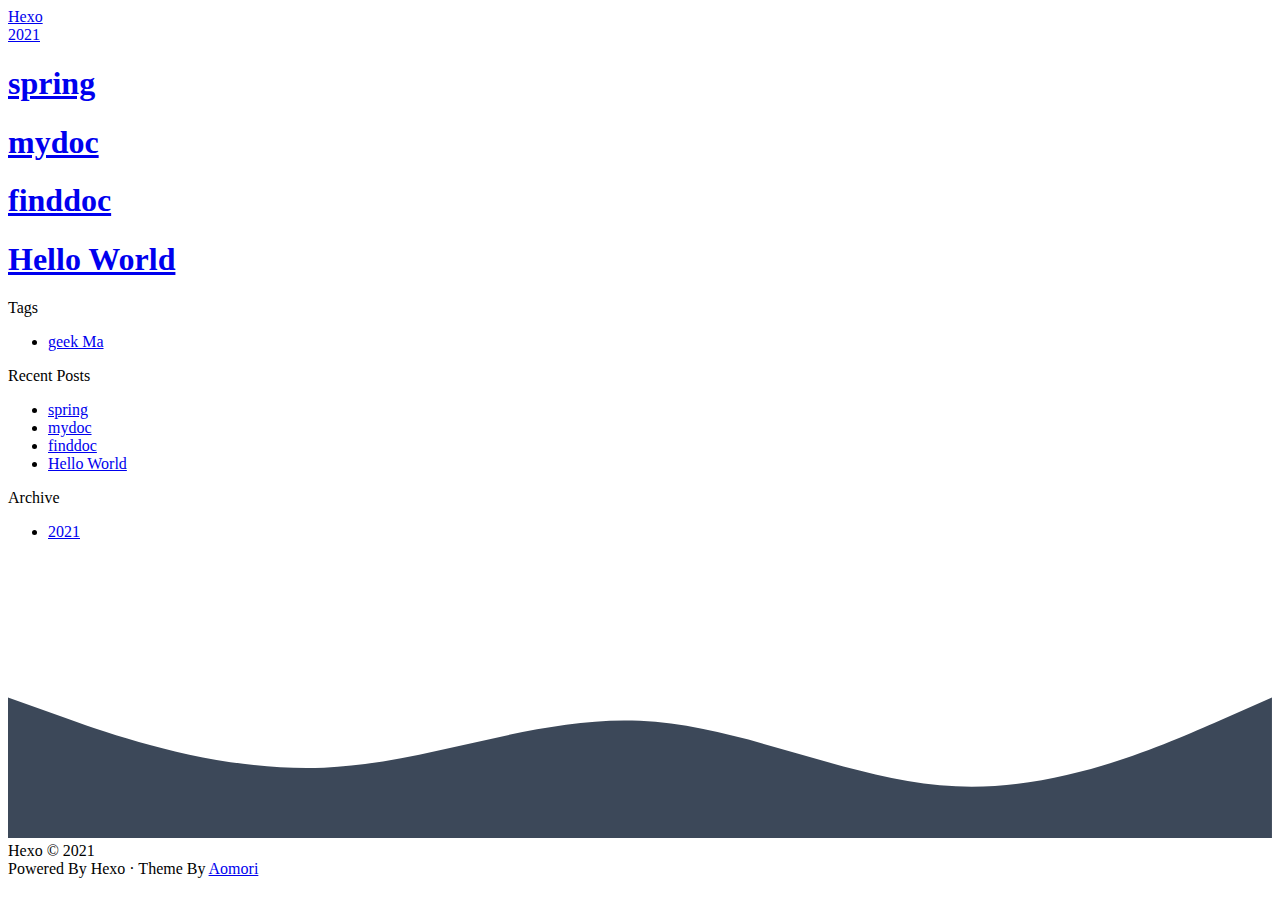
==== archives/index.html @ f54337e2 "Site updated: 2021-11-21 19:57:45" ====
<!DOCTYPE html>
<html>

<head>
    <meta charset="utf-8">
    
    <title>Archive | Hexo</title>
    <meta name="viewport" content="width=device-width, initial-scale=1, maximum-scale=1">

    

    

    

    

    

    

    

    
<link rel="stylesheet" href="/hexoTest/dist/build.css?v=1637200696663.css">


    
<link rel="stylesheet" href="/hexoTest/dist/custom.css?v=1637200696663.css">


    <script>
        window.isPost = false
        window.aomori = {
            
            
            
        }
        window.aomori_logo_typed_animated = false
        window.aomori_search_algolia = false

    </script>

<meta name="generator" content="Hexo 5.4.0"></head>

<body>

    <div class="container">
    <header class="header">
        <div class="header-type">
            
            <div class="header-type-inner">
                
                    <a class="header-type-title" href="/">Hexo</a>
                
    
                
            </div>
        </div>
        <div class="header-menu">
            <div class="header-menu-inner">
                
            </div>
            <div class="header-menu-social">
                
            </div>
        </div>

        <div class="header-menu-mobile">
            <div class="header-menu-mobile-inner" id="mobile-menu-open">
                <i class="icon icon-menu"></i>
            </div>
        </div>
    </header>

    <div class="header-menu-mobile-menu">
        <div class="header-menu-mobile-menu-bg"></div>
        <div class="header-menu-mobile-menu-wrap">
            <div class="header-menu-mobile-menu-inner">
                <div class="header-menu-mobile-menu-close" id="mobile-menu-close">
                    <i class="icon icon-cross"></i>
                </div>
                <div class="header-menu-mobile-menu-list">
                    
                </div>
            </div>
        </div>
    </div>

</div>

    <div class="container">
        <div class="main">
            <section class="inner">
                <section class="inner-main">
                    <section class="archives-cover"></section>


    
    
    
    
    <section class="archives-wrap">
        <div class="archive-year-wrap">
        <a href="/hexoTest/archives/2021" class="archive-year">2021</a>
        </div>
        <div class="archives">
    
    <article class="archive-article archive-type-post">
  
  
    <h1 itemprop="name">
      <a class="archive-article-title" href="/hexoTest/2021/11/21/spring/">spring</a>
    </h1>
  

</article>

    
    
    <article class="archive-article archive-type-post">
  
  
    <h1 itemprop="name">
      <a class="archive-article-title" href="/hexoTest/2021/11/20/mydoc/">mydoc</a>
    </h1>
  

</article>

    
    
    <article class="archive-article archive-type-post">
  
  
    <h1 itemprop="name">
      <a class="archive-article-title" href="/hexoTest/2021/11/20/finddoc/">finddoc</a>
    </h1>
  

</article>

    
    
    <article class="archive-article archive-type-post">
  
  
    <h1 itemprop="name">
      <a class="archive-article-title" href="/hexoTest/2021/11/19/hello-world/">Hello World</a>
    </h1>
  

</article>


    </div></section>




                </section>
            </section>

            
            <aside class="sidebar ">
                


<div class="widget" id="widget">
    
      
    
      

    
      
  <div class="widget-wrap widget-tags">
    <div class="widget-title"><span>Tags</span></div>
    <div class="widget-inner">
      <ul class="tag-list" itemprop="keywords"><li class="tag-list-item"><a class="tag-list-link" href="/hexoTest/tags/geek-Ma/" rel="tag">geek Ma</a></li></ul>
    </div>
  </div>


    
      
  <div class="widget-wrap widget-recent-posts">
    <div class="widget-title"><span>Recent Posts</span></div>
    <div class="widget-inner">
      <ul>
        
          <li>
            <a href="/hexoTest/2021/11/21/spring/">spring</a>
          </li>
        
          <li>
            <a href="/hexoTest/2021/11/20/mydoc/">mydoc</a>
          </li>
        
          <li>
            <a href="/hexoTest/2021/11/20/finddoc/">finddoc</a>
          </li>
        
          <li>
            <a href="/hexoTest/2021/11/19/hello-world/">Hello World</a>
          </li>
        
      </ul>
    </div>
  </div>

    
      
  <div class="widget-wrap widget-archive">
    <div class="widget-title"><span>Archive</span></div>
    <div class="widget-inner">
      <ul class="archive-list"><li class="archive-list-item"><a class="archive-list-link" href="/hexoTest/archives/2021/">2021</a></li></ul>
    </div>
  </div>


    
</div>

<div id="backtop"><i class="icon icon-arrow-up"></i></div>
            </aside>
            
        </div>
    </div>

    <footer class="footer">
    <div class="footer-wave">
        <svg xmlns="http://www.w3.org/2000/svg" viewBox="0 0 1440 320"><path fill="#3c4859" fill-opacity="1" d="M0,160L60,181.3C120,203,240,245,360,240C480,235,600,181,720,186.7C840,192,960,256,1080,261.3C1200,267,1320,213,1380,186.7L1440,160L1440,320L1380,320C1320,320,1200,320,1080,320C960,320,840,320,720,320C600,320,480,320,360,320C240,320,120,320,60,320L0,320Z"></path></svg>
    </div>

    <div class="footer-wrap">
        <div class="footer-inner"> 
            Hexo &copy; 2021<br>
            Powered By Hexo · Theme By <a href="https://github.com/lh1me/hexo-theme-aomori" target="_blank">Aomori</a>
        </div>
    </div>

</footer>






<script src="/hexoTest/dist/build.js?1637200696663.js"></script>


<script src="/hexoTest/dist/custom.js?1637200696663.js"></script>









</body>

</html>
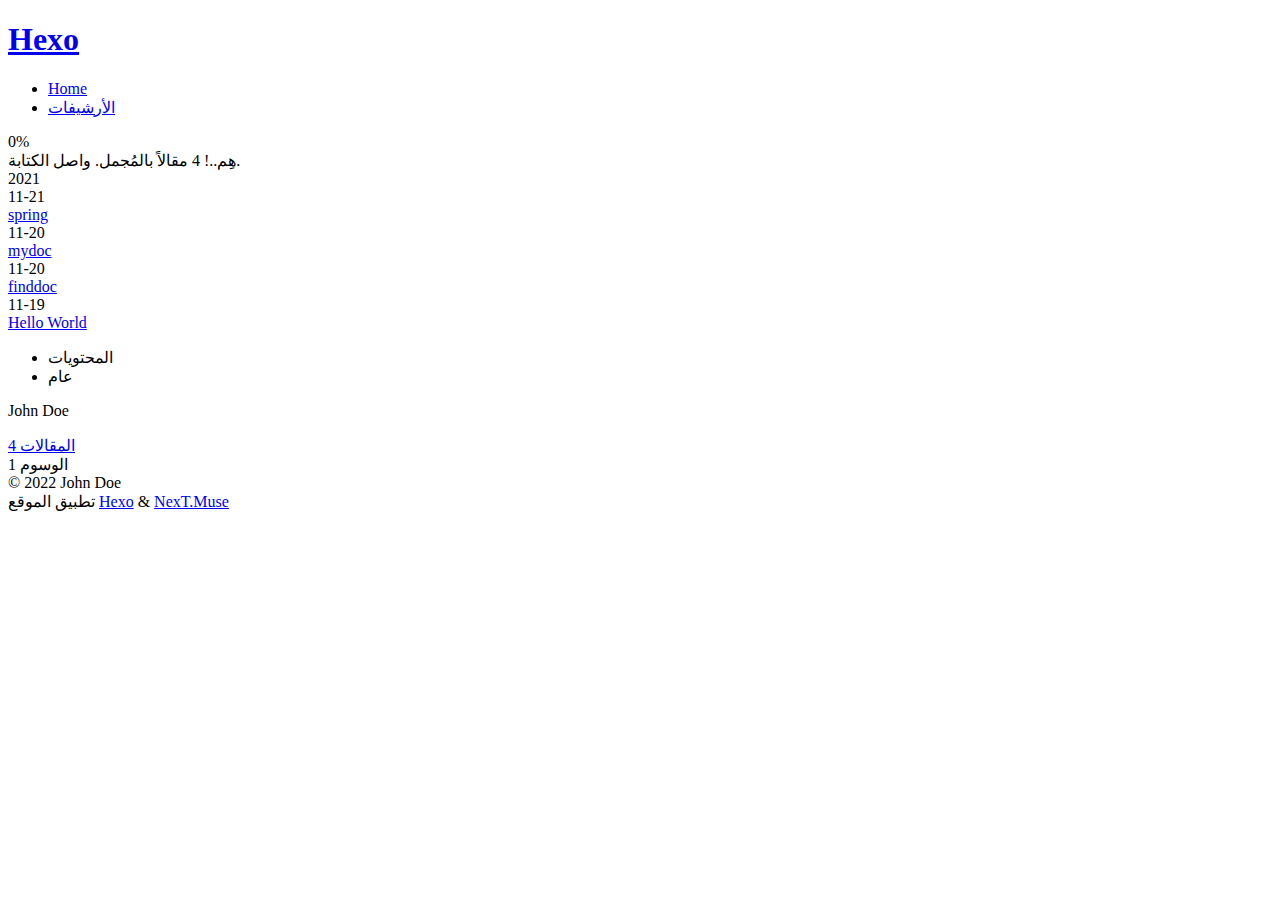
==== commit aae7a651: "Site updated: 2022-01-20 23:17:12" ====
--- a/archives/index.html
+++ b/archives/index.html
@@ -1,265 +1,404 @@
 <!DOCTYPE html>
-<html>
-
+<html lang="zh-Hans">
 <head>
-    <meta charset="utf-8">
+  <meta charset="UTF-8">
+<meta name="viewport" content="width=device-width, initial-scale=1, maximum-scale=2">
+<meta name="theme-color" content="#222">
+<meta name="generator" content="Hexo 5.4.0">
+  <link rel="apple-touch-icon" sizes="180x180" href="/hexoTest/images/apple-touch-icon-next.png">
+  <link rel="icon" type="image/png" sizes="32x32" href="/hexoTest/images/favicon-32x32-next.png">
+  <link rel="icon" type="image/png" sizes="16x16" href="/hexoTest/images/favicon-16x16-next.png">
+  <link rel="mask-icon" href="/hexoTest/images/logo.svg" color="#222">
+
+<link rel="stylesheet" href="/hexoTest/css/main.css">
+
+
+<link rel="stylesheet" href="/hexoTest/lib/font-awesome/css/all.min.css">
+
+<script id="hexo-configurations">
+    var NexT = window.NexT || {};
+    var CONFIG = {"hostname":"wurara.github.io","root":"/hexoTest/","scheme":"Muse","version":"7.8.0","exturl":false,"sidebar":{"position":"left","display":"post","padding":18,"offset":12,"onmobile":false},"copycode":{"enable":false,"show_result":false,"style":null},"back2top":{"enable":true,"sidebar":false,"scrollpercent":false},"bookmark":{"enable":false,"color":"#222","save":"auto"},"fancybox":false,"mediumzoom":false,"lazyload":false,"pangu":false,"comments":{"style":"tabs","active":null,"storage":true,"lazyload":false,"nav":null},"algolia":{"hits":{"per_page":10},"labels":{"input_placeholder":"Search for Posts","hits_empty":"We didn't find any results for the search: ${query}","hits_stats":"${hits} results found in ${time} ms"}},"localsearch":{"enable":false,"trigger":"auto","top_n_per_article":1,"unescape":false,"preload":false},"motion":{"enable":true,"async":false,"transition":{"post_block":"fadeIn","post_header":"slideDownIn","post_body":"slideDownIn","coll_header":"slideLeftIn","sidebar":"slideUpIn"}}};
+  </script>
+
+  <meta property="og:type" content="website">
+<meta property="og:title" content="Hexo">
+<meta property="og:url" content="https://wurara.github.io/hexoTest/archives/index.html">
+<meta property="og:site_name" content="Hexo">
+<meta property="og:locale">
+<meta property="article:author" content="John Doe">
+<meta name="twitter:card" content="summary">
+
+<link rel="canonical" href="https://wurara.github.io/hexoTest/archives/">
+
+
+<script id="page-configurations">
+  // https://hexo.io/docs/variables.html
+  CONFIG.page = {
+    sidebar: "",
+    isHome : false,
+    isPost : false,
+    lang   : 'zh-Hans'
+  };
+</script>
+
+  <title>الأرشيف | Hexo</title>
+  
+
+
+
+
+
+
+  <noscript>
+  <style>
+  .use-motion .brand,
+  .use-motion .menu-item,
+  .sidebar-inner,
+  .use-motion .post-block,
+  .use-motion .pagination,
+  .use-motion .comments,
+  .use-motion .post-header,
+  .use-motion .post-body,
+  .use-motion .collection-header { opacity: initial; }
+
+  .use-motion .site-title,
+  .use-motion .site-subtitle {
+    opacity: initial;
+    top: initial;
+  }
+
+  .use-motion .logo-line-before i { left: initial; }
+  .use-motion .logo-line-after i { right: initial; }
+  </style>
+</noscript>
+
+</head>
+
+<body itemscope itemtype="http://schema.org/WebPage">
+  <div class="container use-motion">
+    <div class="headband"></div>
+
+    <header class="header" itemscope itemtype="http://schema.org/WPHeader">
+      <div class="header-inner"><div class="site-brand-container">
+  <div class="site-nav-toggle">
+    <div class="toggle" aria-label="تشغيل شريط التصفح">
+      <span class="toggle-line toggle-line-first"></span>
+      <span class="toggle-line toggle-line-middle"></span>
+      <span class="toggle-line toggle-line-last"></span>
+    </div>
+  </div>
+
+  <div class="site-meta">
+
+    <a href="/hexoTest/" class="brand" rel="start">
+      <span class="logo-line-before"><i></i></span>
+      <h1 class="site-title">Hexo</h1>
+      <span class="logo-line-after"><i></i></span>
+    </a>
+  </div>
+
+  <div class="site-nav-right">
+    <div class="toggle popup-trigger">
+    </div>
+  </div>
+</div>
+
+
+
+
+<nav class="site-nav">
+  <ul id="menu" class="main-menu menu">
+        <li class="menu-item menu-item-home">
+
+    <a href="/hexoTest/" rel="section"><i class="fa fa-home fa-fw"></i>Home</a>
+
+  </li>
+        <li class="menu-item menu-item-archives">
+
+    <a href="/hexoTest/archives/" rel="section"><i class="fa fa-archive fa-fw"></i>الأرشيفات</a>
+
+  </li>
+  </ul>
+</nav>
+
+
+
+
+</div>
+    </header>
+
     
-    <title>Archive | Hexo</title>
-    <meta name="viewport" content="width=device-width, initial-scale=1, maximum-scale=1">
-
-    
-
-    
-
-    
-
-    
-
-    
-
-    
-
-    
-
-    
-<link rel="stylesheet" href="/hexoTest/dist/build.css?v=1637200696663.css">
-
-
-    
-<link rel="stylesheet" href="/hexoTest/dist/custom.css?v=1637200696663.css">
-
-
-    <script>
-        window.isPost = false
-        window.aomori = {
+  <div class="back-to-top">
+    <i class="fa fa-arrow-up"></i>
+    <span>0%</span>
+  </div>
+
+
+    <main class="main">
+      <div class="main-inner">
+        <div class="content-wrap">
+          
+
+          <div class="content archive">
             
-            
-            
-        }
-        window.aomori_logo_typed_animated = false
-        window.aomori_search_algolia = false
-
-    </script>
-
-<meta name="generator" content="Hexo 5.4.0"></head>
-
-<body>
-
-    <div class="container">
-    <header class="header">
-        <div class="header-type">
-            
-            <div class="header-type-inner">
-                
-                    <a class="header-type-title" href="/">Hexo</a>
-                
-    
-                
-            </div>
+
+  
+  
+  
+  <div class="post-block">
+    <div class="posts-collapse">
+      <div class="collection-title">
+        <span class="collection-header">هِم..! 4 مقالاً بالمُجمل. واصل الكتابة.</span>
+      </div>
+
+      
+    <div class="collection-year">
+      <span class="collection-header">2021</span>
+    </div>
+
+  <article itemscope itemtype="http://schema.org/Article">
+    <header class="post-header">
+
+      <div class="post-meta">
+        <time itemprop="dateCreated"
+              datetime="2021-11-21T11:13:22+08:00"
+              content="2021-11-21">
+          11-21
+        </time>
+      </div>
+
+      <div class="post-title">
+          <a class="post-title-link" href="/hexoTest/2021/11/21/spring/" itemprop="url">
+            <span itemprop="name">spring</span>
+          </a>
+      </div>
+
+    </header>
+  </article>
+
+  <article itemscope itemtype="http://schema.org/Article">
+    <header class="post-header">
+
+      <div class="post-meta">
+        <time itemprop="dateCreated"
+              datetime="2021-11-20T00:53:37+08:00"
+              content="2021-11-20">
+          11-20
+        </time>
+      </div>
+
+      <div class="post-title">
+          <a class="post-title-link" href="/hexoTest/2021/11/20/mydoc/" itemprop="url">
+            <span itemprop="name">mydoc</span>
+          </a>
+      </div>
+
+    </header>
+  </article>
+
+  <article itemscope itemtype="http://schema.org/Article">
+    <header class="post-header">
+
+      <div class="post-meta">
+        <time itemprop="dateCreated"
+              datetime="2021-11-20T00:46:00+08:00"
+              content="2021-11-20">
+          11-20
+        </time>
+      </div>
+
+      <div class="post-title">
+          <a class="post-title-link" href="/hexoTest/2021/11/20/finddoc/" itemprop="url">
+            <span itemprop="name">finddoc</span>
+          </a>
+      </div>
+
+    </header>
+  </article>
+
+  <article itemscope itemtype="http://schema.org/Article">
+    <header class="post-header">
+
+      <div class="post-meta">
+        <time itemprop="dateCreated"
+              datetime="2021-11-19T23:04:58+08:00"
+              content="2021-11-19">
+          11-19
+        </time>
+      </div>
+
+      <div class="post-title">
+          <a class="post-title-link" href="/hexoTest/2021/11/19/hello-world/" itemprop="url">
+            <span itemprop="name">Hello World</span>
+          </a>
+      </div>
+
+    </header>
+  </article>
+
+
+    </div>
+  </div>
+  
+  
+  
+
+  
+
+
+
+          </div>
+          
+
+<script>
+  window.addEventListener('tabs:register', () => {
+    let { activeClass } = CONFIG.comments;
+    if (CONFIG.comments.storage) {
+      activeClass = localStorage.getItem('comments_active') || activeClass;
+    }
+    if (activeClass) {
+      let activeTab = document.querySelector(`a[href="#comment-${activeClass}"]`);
+      if (activeTab) {
+        activeTab.click();
+      }
+    }
+  });
+  if (CONFIG.comments.storage) {
+    window.addEventListener('tabs:click', event => {
+      if (!event.target.matches('.tabs-comment .tab-content .tab-pane')) return;
+      let commentClass = event.target.classList[1];
+      localStorage.setItem('comments_active', commentClass);
+    });
+  }
+</script>
+
         </div>
-        <div class="header-menu">
-            <div class="header-menu-inner">
-                
-            </div>
-            <div class="header-menu-social">
-                
-            </div>
-        </div>
-
-        <div class="header-menu-mobile">
-            <div class="header-menu-mobile-inner" id="mobile-menu-open">
-                <i class="icon icon-menu"></i>
-            </div>
-        </div>
-    </header>
-
-    <div class="header-menu-mobile-menu">
-        <div class="header-menu-mobile-menu-bg"></div>
-        <div class="header-menu-mobile-menu-wrap">
-            <div class="header-menu-mobile-menu-inner">
-                <div class="header-menu-mobile-menu-close" id="mobile-menu-close">
-                    <i class="icon icon-cross"></i>
-                </div>
-                <div class="header-menu-mobile-menu-list">
-                    
-                </div>
-            </div>
-        </div>
+          
+  
+  <div class="toggle sidebar-toggle">
+    <span class="toggle-line toggle-line-first"></span>
+    <span class="toggle-line toggle-line-middle"></span>
+    <span class="toggle-line toggle-line-last"></span>
+  </div>
+
+  <aside class="sidebar">
+    <div class="sidebar-inner">
+
+      <ul class="sidebar-nav motion-element">
+        <li class="sidebar-nav-toc">
+          المحتويات
+        </li>
+        <li class="sidebar-nav-overview">
+          عام
+        </li>
+      </ul>
+
+      <!--noindex-->
+      <div class="post-toc-wrap sidebar-panel">
+      </div>
+      <!--/noindex-->
+
+      <div class="site-overview-wrap sidebar-panel">
+        <div class="site-author motion-element" itemprop="author" itemscope itemtype="http://schema.org/Person">
+  <p class="site-author-name" itemprop="name">John Doe</p>
+  <div class="site-description" itemprop="description"></div>
+</div>
+<div class="site-state-wrap motion-element">
+  <nav class="site-state">
+      <div class="site-state-item site-state-posts">
+          <a href="/hexoTest/archives/">
+        
+          <span class="site-state-item-count">4</span>
+          <span class="site-state-item-name">المقالات</span>
+        </a>
+      </div>
+      <div class="site-state-item site-state-tags">
+        <span class="site-state-item-count">1</span>
+        <span class="site-state-item-name">الوسوم</span>
+      </div>
+  </nav>
+</div>
+
+
+
+      </div>
+
     </div>
-
+  </aside>
+  <div id="sidebar-dimmer"></div>
+
+
+      </div>
+    </main>
+
+    <footer class="footer">
+      <div class="footer-inner">
+        
+
+        
+
+<div class="copyright">
+  
+  &copy; 
+  <span itemprop="copyrightYear">2022</span>
+  <span class="with-love">
+    <i class="fa fa-heart"></i>
+  </span>
+  <span class="author" itemprop="copyrightHolder">John Doe</span>
 </div>
-
-    <div class="container">
-        <div class="main">
-            <section class="inner">
-                <section class="inner-main">
-                    <section class="archives-cover"></section>
-
-
-    
-    
-    
-    
-    <section class="archives-wrap">
-        <div class="archive-year-wrap">
-        <a href="/hexoTest/archives/2021" class="archive-year">2021</a>
-        </div>
-        <div class="archives">
-    
-    <article class="archive-article archive-type-post">
-  
-  
-    <h1 itemprop="name">
-      <a class="archive-article-title" href="/hexoTest/2021/11/21/spring/">spring</a>
-    </h1>
-  
-
-</article>
-
-    
-    
-    <article class="archive-article archive-type-post">
-  
-  
-    <h1 itemprop="name">
-      <a class="archive-article-title" href="/hexoTest/2021/11/20/mydoc/">mydoc</a>
-    </h1>
-  
-
-</article>
-
-    
-    
-    <article class="archive-article archive-type-post">
-  
-  
-    <h1 itemprop="name">
-      <a class="archive-article-title" href="/hexoTest/2021/11/20/finddoc/">finddoc</a>
-    </h1>
-  
-
-</article>
-
-    
-    
-    <article class="archive-article archive-type-post">
-  
-  
-    <h1 itemprop="name">
-      <a class="archive-article-title" href="/hexoTest/2021/11/19/hello-world/">Hello World</a>
-    </h1>
-  
-
-</article>
-
-
-    </div></section>
-
-
-
-
-                </section>
-            </section>
-
-            
-            <aside class="sidebar ">
-                
-
-
-<div class="widget" id="widget">
-    
-      
-    
-      
-
-    
-      
-  <div class="widget-wrap widget-tags">
-    <div class="widget-title"><span>Tags</span></div>
-    <div class="widget-inner">
-      <ul class="tag-list" itemprop="keywords"><li class="tag-list-item"><a class="tag-list-link" href="/hexoTest/tags/geek-Ma/" rel="tag">geek Ma</a></li></ul>
-    </div>
-  </div>
-
-
-    
-      
-  <div class="widget-wrap widget-recent-posts">
-    <div class="widget-title"><span>Recent Posts</span></div>
-    <div class="widget-inner">
-      <ul>
+  <div class="powered-by">تطبيق الموقع <a href="https://hexo.io/" class="theme-link" rel="noopener" target="_blank">Hexo</a> & <a href="https://muse.theme-next.org/" class="theme-link" rel="noopener" target="_blank">NexT.Muse</a>
+  </div>
+
         
-          <li>
-            <a href="/hexoTest/2021/11/21/spring/">spring</a>
-          </li>
-        
-          <li>
-            <a href="/hexoTest/2021/11/20/mydoc/">mydoc</a>
-          </li>
-        
-          <li>
-            <a href="/hexoTest/2021/11/20/finddoc/">finddoc</a>
-          </li>
-        
-          <li>
-            <a href="/hexoTest/2021/11/19/hello-world/">Hello World</a>
-          </li>
-        
-      </ul>
-    </div>
-  </div>
-
-    
-      
-  <div class="widget-wrap widget-archive">
-    <div class="widget-title"><span>Archive</span></div>
-    <div class="widget-inner">
-      <ul class="archive-list"><li class="archive-list-item"><a class="archive-list-link" href="/hexoTest/archives/2021/">2021</a></li></ul>
-    </div>
-  </div>
-
-
-    
-</div>
-
-<div id="backtop"><i class="icon icon-arrow-up"></i></div>
-            </aside>
-            
-        </div>
-    </div>
-
-    <footer class="footer">
-    <div class="footer-wave">
-        <svg xmlns="http://www.w3.org/2000/svg" viewBox="0 0 1440 320"><path fill="#3c4859" fill-opacity="1" d="M0,160L60,181.3C120,203,240,245,360,240C480,235,600,181,720,186.7C840,192,960,256,1080,261.3C1200,267,1320,213,1380,186.7L1440,160L1440,320L1380,320C1320,320,1200,320,1080,320C960,320,840,320,720,320C600,320,480,320,360,320C240,320,120,320,60,320L0,320Z"></path></svg>
-    </div>
-
-    <div class="footer-wrap">
-        <div class="footer-inner"> 
-            Hexo &copy; 2021<br>
-            Powered By Hexo · Theme By <a href="https://github.com/lh1me/hexo-theme-aomori" target="_blank">Aomori</a>
-        </div>
-    </div>
-
-</footer>
-
-
-
-
-
-
-<script src="/hexoTest/dist/build.js?1637200696663.js"></script>
-
-
-<script src="/hexoTest/dist/custom.js?1637200696663.js"></script>
-
-
-
-
-
-
-
-
+
+
+
+
+
+
+
+
+      </div>
+    </footer>
+  </div>
+
+  
+  <script src="/hexoTest/lib/anime.min.js"></script>
+  <script src="/hexoTest/lib/velocity/velocity.min.js"></script>
+  <script src="/hexoTest/lib/velocity/velocity.ui.min.js"></script>
+
+<script src="/hexoTest/js/utils.js"></script>
+
+<script src="/hexoTest/js/motion.js"></script>
+
+
+<script src="/hexoTest/js/schemes/muse.js"></script>
+
+
+<script src="/hexoTest/js/next-boot.js"></script>
+
+
+
+
+  
+
+
+
+
+
+
+
+
+
+
+
+
+
+
+
+  
+
+  
 
 </body>
-
-</html>+</html>
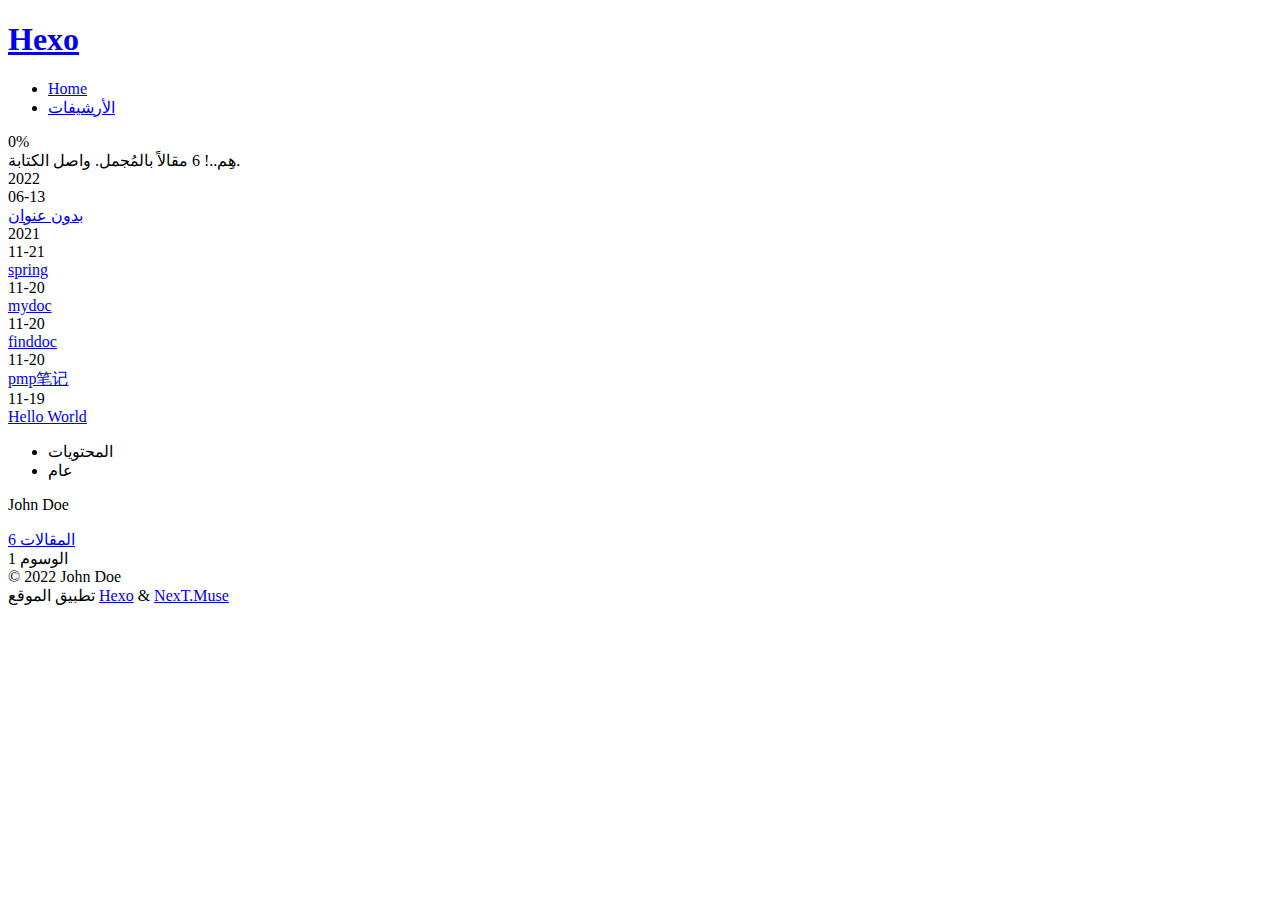
==== commit 41a4397c: "Site updated: 2022-07-11 22:31:17" ====
--- a/archives/index.html
+++ b/archives/index.html
@@ -148,10 +148,33 @@
   <div class="post-block">
     <div class="posts-collapse">
       <div class="collection-title">
-        <span class="collection-header">هِم..! 4 مقالاً بالمُجمل. واصل الكتابة.</span>
+        <span class="collection-header">هِم..! 6 مقالاً بالمُجمل. واصل الكتابة.</span>
       </div>
 
       
+    <div class="collection-year">
+      <span class="collection-header">2022</span>
+    </div>
+
+  <article itemscope itemtype="http://schema.org/Article">
+    <header class="post-header">
+
+      <div class="post-meta">
+        <time itemprop="dateCreated"
+              datetime="2022-06-13T20:01:41+08:00"
+              content="2022-06-13">
+          06-13
+        </time>
+      </div>
+
+      <div class="post-title">
+          <a class="post-title-link" href="/hexoTest/2022/06/13/pmp/" itemprop="url">
+            <span itemprop="name">بدون عنوان</span>
+          </a>
+      </div>
+
+    </header>
+  </article>
     <div class="collection-year">
       <span class="collection-header">2021</span>
     </div>
@@ -210,6 +233,26 @@
       <div class="post-title">
           <a class="post-title-link" href="/hexoTest/2021/11/20/finddoc/" itemprop="url">
             <span itemprop="name">finddoc</span>
+          </a>
+      </div>
+
+    </header>
+  </article>
+
+  <article itemscope itemtype="http://schema.org/Article">
+    <header class="post-header">
+
+      <div class="post-meta">
+        <time itemprop="dateCreated"
+              datetime="2021-11-20T00:46:00+08:00"
+              content="2021-11-20">
+          11-20
+        </time>
+      </div>
+
+      <div class="post-title">
+          <a class="post-title-link" href="/hexoTest/2021/11/20/pmp%E7%AC%94%E8%AE%B0/" itemprop="url">
+            <span itemprop="name">pmp笔记</span>
           </a>
       </div>
 
@@ -308,7 +351,7 @@
       <div class="site-state-item site-state-posts">
           <a href="/hexoTest/archives/">
         
-          <span class="site-state-item-count">4</span>
+          <span class="site-state-item-count">6</span>
           <span class="site-state-item-name">المقالات</span>
         </a>
       </div>
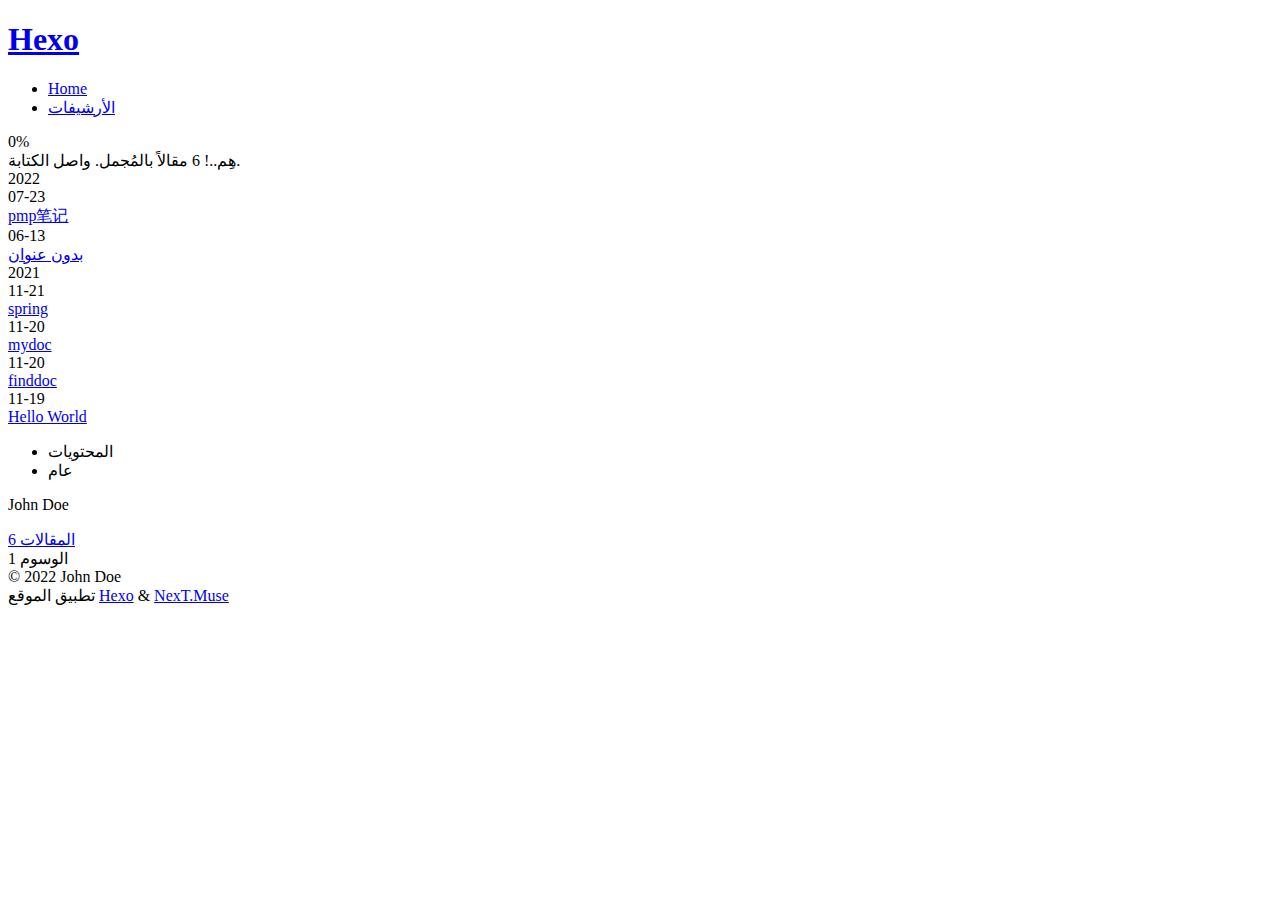
==== commit 936196a5: "Site updated: 2022-07-11 22:32:52" ====
--- a/archives/index.html
+++ b/archives/index.html
@@ -161,6 +161,26 @@
 
       <div class="post-meta">
         <time itemprop="dateCreated"
+              datetime="2022-07-23T00:46:00+08:00"
+              content="2022-07-23">
+          07-23
+        </time>
+      </div>
+
+      <div class="post-title">
+          <a class="post-title-link" href="/hexoTest/2022/07/23/pmp%E7%AC%94%E8%AE%B0/" itemprop="url">
+            <span itemprop="name">pmp笔记</span>
+          </a>
+      </div>
+
+    </header>
+  </article>
+
+  <article itemscope itemtype="http://schema.org/Article">
+    <header class="post-header">
+
+      <div class="post-meta">
+        <time itemprop="dateCreated"
               datetime="2022-06-13T20:01:41+08:00"
               content="2022-06-13">
           06-13
@@ -233,26 +253,6 @@
       <div class="post-title">
           <a class="post-title-link" href="/hexoTest/2021/11/20/finddoc/" itemprop="url">
             <span itemprop="name">finddoc</span>
-          </a>
-      </div>
-
-    </header>
-  </article>
-
-  <article itemscope itemtype="http://schema.org/Article">
-    <header class="post-header">
-
-      <div class="post-meta">
-        <time itemprop="dateCreated"
-              datetime="2021-11-20T00:46:00+08:00"
-              content="2021-11-20">
-          11-20
-        </time>
-      </div>
-
-      <div class="post-title">
-          <a class="post-title-link" href="/hexoTest/2021/11/20/pmp%E7%AC%94%E8%AE%B0/" itemprop="url">
-            <span itemprop="name">pmp笔记</span>
           </a>
       </div>
 
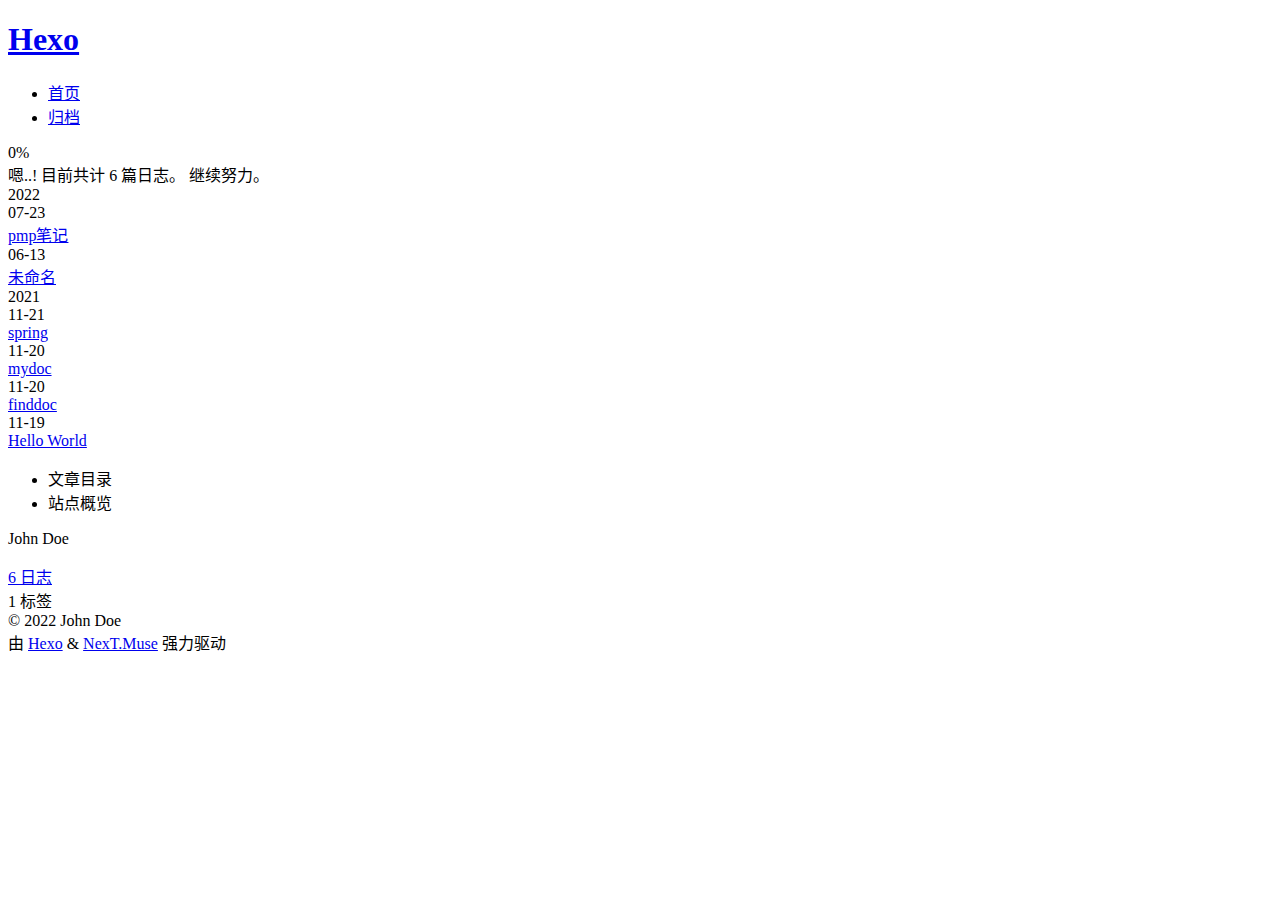
==== commit f5235442: "Site updated: 2022-07-11 22:35:05" ====
--- a/archives/index.html
+++ b/archives/index.html
@@ -1,5 +1,5 @@
 <!DOCTYPE html>
-<html lang="zh-Hans">
+<html lang="zh-CN">
 <head>
   <meta charset="UTF-8">
 <meta name="viewport" content="width=device-width, initial-scale=1, maximum-scale=2">
@@ -24,7 +24,7 @@
 <meta property="og:title" content="Hexo">
 <meta property="og:url" content="https://wurara.github.io/hexoTest/archives/index.html">
 <meta property="og:site_name" content="Hexo">
-<meta property="og:locale">
+<meta property="og:locale" content="zh_CN">
 <meta property="article:author" content="John Doe">
 <meta name="twitter:card" content="summary">
 
@@ -37,11 +37,11 @@
     sidebar: "",
     isHome : false,
     isPost : false,
-    lang   : 'zh-Hans'
+    lang   : 'zh-CN'
   };
 </script>
 
-  <title>الأرشيف | Hexo</title>
+  <title>归档 | Hexo</title>
   
 
 
@@ -81,7 +81,7 @@
     <header class="header" itemscope itemtype="http://schema.org/WPHeader">
       <div class="header-inner"><div class="site-brand-container">
   <div class="site-nav-toggle">
-    <div class="toggle" aria-label="تشغيل شريط التصفح">
+    <div class="toggle" aria-label="切换导航栏">
       <span class="toggle-line toggle-line-first"></span>
       <span class="toggle-line toggle-line-middle"></span>
       <span class="toggle-line toggle-line-last"></span>
@@ -110,12 +110,12 @@
   <ul id="menu" class="main-menu menu">
         <li class="menu-item menu-item-home">
 
-    <a href="/hexoTest/" rel="section"><i class="fa fa-home fa-fw"></i>Home</a>
+    <a href="/hexoTest/" rel="section"><i class="fa fa-home fa-fw"></i>首页</a>
 
   </li>
         <li class="menu-item menu-item-archives">
 
-    <a href="/hexoTest/archives/" rel="section"><i class="fa fa-archive fa-fw"></i>الأرشيفات</a>
+    <a href="/hexoTest/archives/" rel="section"><i class="fa fa-archive fa-fw"></i>归档</a>
 
   </li>
   </ul>
@@ -148,7 +148,7 @@
   <div class="post-block">
     <div class="posts-collapse">
       <div class="collection-title">
-        <span class="collection-header">هِم..! 6 مقالاً بالمُجمل. واصل الكتابة.</span>
+        <span class="collection-header">嗯..! 目前共计 6 篇日志。 继续努力。</span>
       </div>
 
       
@@ -189,7 +189,7 @@
 
       <div class="post-title">
           <a class="post-title-link" href="/hexoTest/2022/06/13/pmp/" itemprop="url">
-            <span itemprop="name">بدون عنوان</span>
+            <span itemprop="name">未命名</span>
           </a>
       </div>
 
@@ -329,10 +329,10 @@
 
       <ul class="sidebar-nav motion-element">
         <li class="sidebar-nav-toc">
-          المحتويات
+          文章目录
         </li>
         <li class="sidebar-nav-overview">
-          عام
+          站点概览
         </li>
       </ul>
 
@@ -352,12 +352,12 @@
           <a href="/hexoTest/archives/">
         
           <span class="site-state-item-count">6</span>
-          <span class="site-state-item-name">المقالات</span>
+          <span class="site-state-item-name">日志</span>
         </a>
       </div>
       <div class="site-state-item site-state-tags">
         <span class="site-state-item-count">1</span>
-        <span class="site-state-item-name">الوسوم</span>
+        <span class="site-state-item-name">标签</span>
       </div>
   </nav>
 </div>
@@ -389,7 +389,7 @@
   </span>
   <span class="author" itemprop="copyrightHolder">John Doe</span>
 </div>
-  <div class="powered-by">تطبيق الموقع <a href="https://hexo.io/" class="theme-link" rel="noopener" target="_blank">Hexo</a> & <a href="https://muse.theme-next.org/" class="theme-link" rel="noopener" target="_blank">NexT.Muse</a>
+  <div class="powered-by">由 <a href="https://hexo.io/" class="theme-link" rel="noopener" target="_blank">Hexo</a> & <a href="https://muse.theme-next.org/" class="theme-link" rel="noopener" target="_blank">NexT.Muse</a> 强力驱动
   </div>
 
         
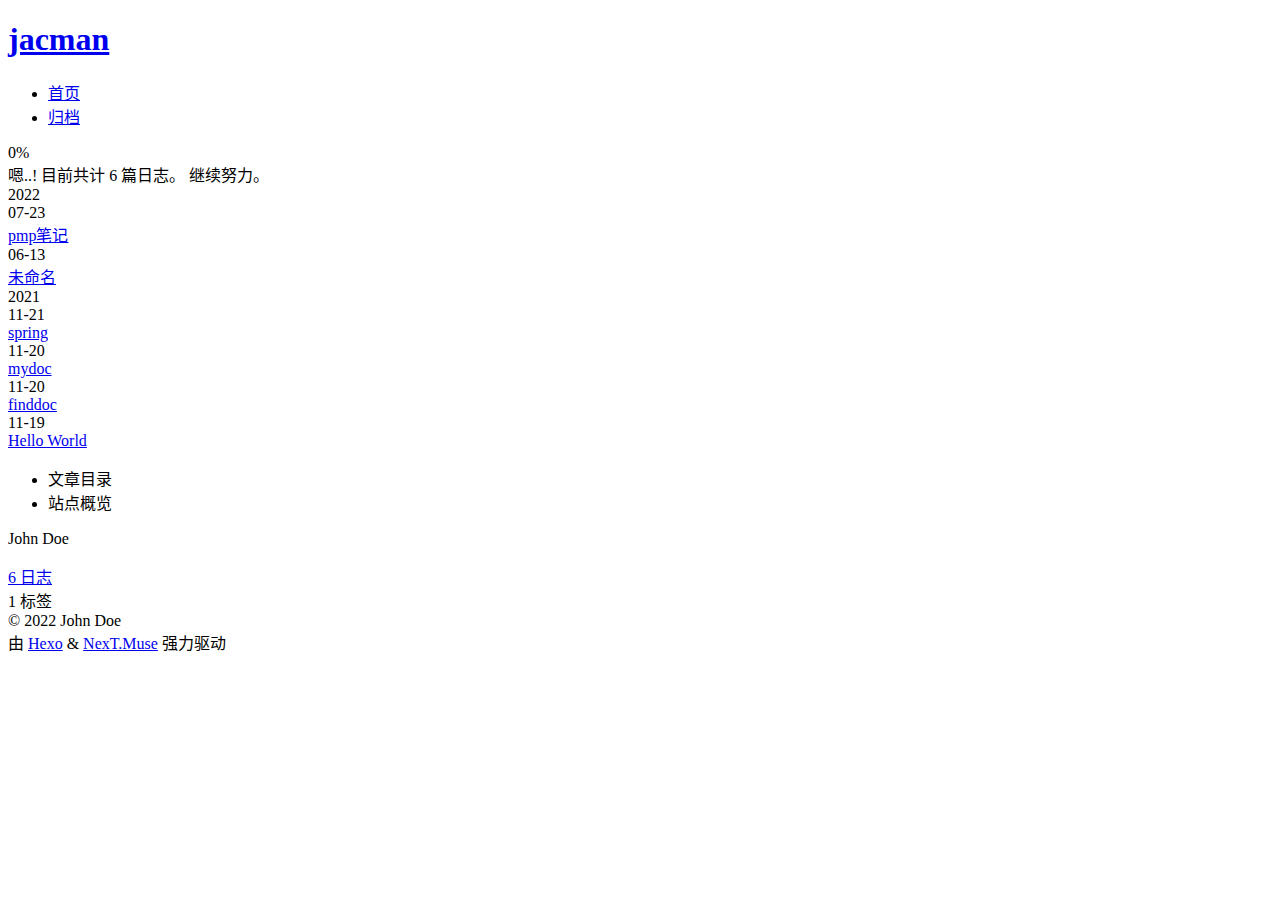
==== commit 4c2ec8d2: "Site updated: 2022-07-11 22:46:28" ====
--- a/archives/index.html
+++ b/archives/index.html
@@ -21,9 +21,9 @@
   </script>
 
   <meta property="og:type" content="website">
-<meta property="og:title" content="Hexo">
+<meta property="og:title" content="jacman">
 <meta property="og:url" content="https://wurara.github.io/hexoTest/archives/index.html">
-<meta property="og:site_name" content="Hexo">
+<meta property="og:site_name" content="jacman">
 <meta property="og:locale" content="zh_CN">
 <meta property="article:author" content="John Doe">
 <meta name="twitter:card" content="summary">
@@ -41,7 +41,7 @@
   };
 </script>
 
-  <title>归档 | Hexo</title>
+  <title>归档 | jacman</title>
   
 
 
@@ -92,7 +92,7 @@
 
     <a href="/hexoTest/" class="brand" rel="start">
       <span class="logo-line-before"><i></i></span>
-      <h1 class="site-title">Hexo</h1>
+      <h1 class="site-title">jacman</h1>
       <span class="logo-line-after"><i></i></span>
     </a>
   </div>
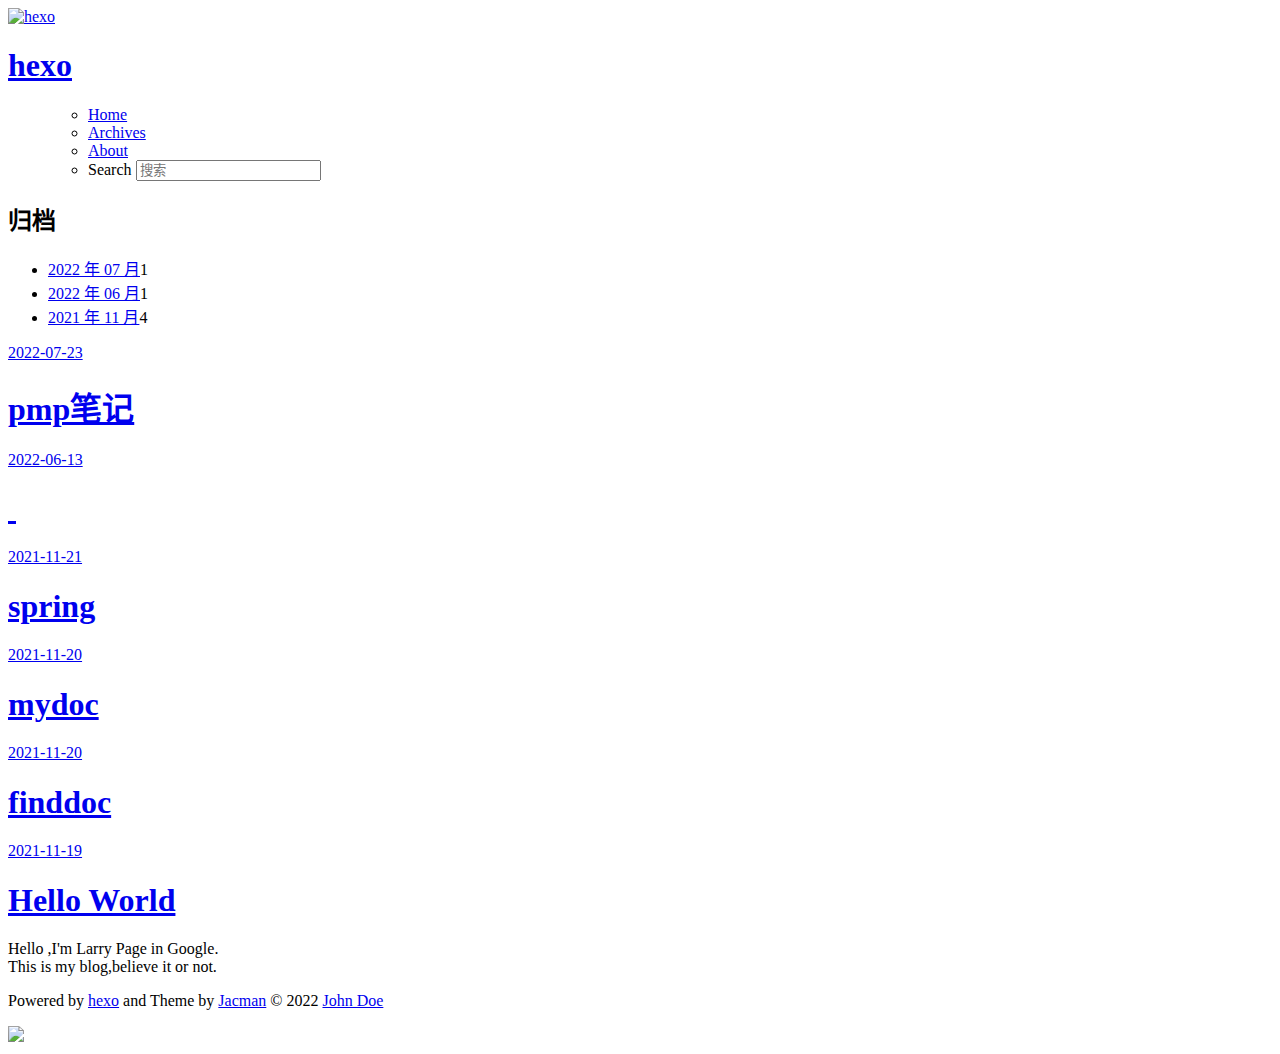
==== commit a3043433: "Site updated: 2022-07-11 22:50:58" ====
--- a/archives/index.html
+++ b/archives/index.html
@@ -1,447 +1,335 @@
-<!DOCTYPE html>
+
+  <!DOCTYPE HTML>
 <html lang="zh-CN">
 <head>
   <meta charset="UTF-8">
-<meta name="viewport" content="width=device-width, initial-scale=1, maximum-scale=2">
-<meta name="theme-color" content="#222">
-<meta name="generator" content="Hexo 5.4.0">
-  <link rel="apple-touch-icon" sizes="180x180" href="/hexoTest/images/apple-touch-icon-next.png">
-  <link rel="icon" type="image/png" sizes="32x32" href="/hexoTest/images/favicon-32x32-next.png">
-  <link rel="icon" type="image/png" sizes="16x16" href="/hexoTest/images/favicon-16x16-next.png">
-  <link rel="mask-icon" href="/hexoTest/images/logo.svg" color="#222">
-
-<link rel="stylesheet" href="/hexoTest/css/main.css">
-
-
-<link rel="stylesheet" href="/hexoTest/lib/font-awesome/css/all.min.css">
-
-<script id="hexo-configurations">
-    var NexT = window.NexT || {};
-    var CONFIG = {"hostname":"wurara.github.io","root":"/hexoTest/","scheme":"Muse","version":"7.8.0","exturl":false,"sidebar":{"position":"left","display":"post","padding":18,"offset":12,"onmobile":false},"copycode":{"enable":false,"show_result":false,"style":null},"back2top":{"enable":true,"sidebar":false,"scrollpercent":false},"bookmark":{"enable":false,"color":"#222","save":"auto"},"fancybox":false,"mediumzoom":false,"lazyload":false,"pangu":false,"comments":{"style":"tabs","active":null,"storage":true,"lazyload":false,"nav":null},"algolia":{"hits":{"per_page":10},"labels":{"input_placeholder":"Search for Posts","hits_empty":"We didn't find any results for the search: ${query}","hits_stats":"${hits} results found in ${time} ms"}},"localsearch":{"enable":false,"trigger":"auto","top_n_per_article":1,"unescape":false,"preload":false},"motion":{"enable":true,"async":false,"transition":{"post_block":"fadeIn","post_header":"slideDownIn","post_body":"slideDownIn","coll_header":"slideLeftIn","sidebar":"slideUpIn"}}};
-  </script>
-
-  <meta property="og:type" content="website">
-<meta property="og:title" content="jacman">
+  
+    <title>归档 | hexo</title>
+    <meta name="viewport" content="width=device-width, initial-scale=1,user-scalable=no">
+    
+    <meta name="author" content="John Doe">
+    
+
+    
+    <meta property="og:type" content="website">
+<meta property="og:title" content="hexo">
 <meta property="og:url" content="https://wurara.github.io/hexoTest/archives/index.html">
-<meta property="og:site_name" content="jacman">
+<meta property="og:site_name" content="hexo">
 <meta property="og:locale" content="zh_CN">
 <meta property="article:author" content="John Doe">
 <meta name="twitter:card" content="summary">
 
-<link rel="canonical" href="https://wurara.github.io/hexoTest/archives/">
-
-
-<script id="page-configurations">
-  // https://hexo.io/docs/variables.html
-  CONFIG.page = {
-    sidebar: "",
-    isHome : false,
-    isPost : false,
-    lang   : 'zh-CN'
-  };
-</script>
-
-  <title>归档 | jacman</title>
-  
-
-
-
-
-
-
-  <noscript>
-  <style>
-  .use-motion .brand,
-  .use-motion .menu-item,
-  .sidebar-inner,
-  .use-motion .post-block,
-  .use-motion .pagination,
-  .use-motion .comments,
-  .use-motion .post-header,
-  .use-motion .post-body,
-  .use-motion .collection-header { opacity: initial; }
-
-  .use-motion .site-title,
-  .use-motion .site-subtitle {
-    opacity: initial;
-    top: initial;
-  }
-
-  .use-motion .logo-line-before i { left: initial; }
-  .use-motion .logo-line-after i { right: initial; }
-  </style>
-</noscript>
-
-</head>
-
-<body itemscope itemtype="http://schema.org/WebPage">
-  <div class="container use-motion">
-    <div class="headband"></div>
-
-    <header class="header" itemscope itemtype="http://schema.org/WPHeader">
-      <div class="header-inner"><div class="site-brand-container">
-  <div class="site-nav-toggle">
-    <div class="toggle" aria-label="切换导航栏">
-      <span class="toggle-line toggle-line-first"></span>
-      <span class="toggle-line toggle-line-middle"></span>
-      <span class="toggle-line toggle-line-last"></span>
-    </div>
-  </div>
-
-  <div class="site-meta">
-
-    <a href="/hexoTest/" class="brand" rel="start">
-      <span class="logo-line-before"><i></i></span>
-      <h1 class="site-title">jacman</h1>
-      <span class="logo-line-after"><i></i></span>
-    </a>
-  </div>
-
-  <div class="site-nav-right">
-    <div class="toggle popup-trigger">
-    </div>
+    
+    <link rel="alternative" href="/atom.xml" title="hexo" type="application/atom+xml">
+    
+    
+    <link rel="icon" href="/hexoTest/img/favicon.ico">
+    
+    
+    <link rel="apple-touch-icon" href="/hexoTest/img/jacman.jpg">
+    <link rel="apple-touch-icon-precomposed" href="/hexoTest/img/jacman.jpg">
+    
+    
+<link rel="stylesheet" href="/hexoTest/css/style.css">
+<link rel="stylesheet" href="/hexoTest/%02.css">
+<link rel="stylesheet" href="/hexoTest/.css">
+
+<meta name="generator" content="Hexo 5.4.0"></head>
+
+    <body>
+      <header>
+        
+<div>
+		
+			<div id="imglogo">
+				<a href="/hexoTest/"><img src="/hexoTest/img/logo.png" alt="hexo" title="hexo"/></a>
+			</div>
+			
+			<div id="textlogo">
+				<h1 class="site-name"><a href="/hexoTest/" title="hexo">hexo</a></h1>
+				<h2 class="blog-motto"></h2>
+			</div>
+			<div class="navbar"><a class="navbutton navmobile" href="#" title="菜单">
+			</a></div>
+			<nav class="animated">
+				<ul>
+					<ul>
+					 
+						<li><a href="/hexoTest/">Home</a></li>
+					
+						<li><a href="/hexoTest/archives">Archives</a></li>
+					
+						<li><a href="/hexoTest/about">About</a></li>
+					
+					<li>
+ 					
+					<form class="search" action="//google.com/search" method="get" accept-charset="utf-8">
+						<label>Search</label>
+						<input type="search" id="search" name="q" autocomplete="off" maxlength="20" placeholder="搜索" />
+						<input type="hidden" name="q" value="site:wurara.github.io/hexoTest">
+					</form>
+					
+					</li>
+				</ul>
+			</nav>			
+</div>
+      </header>
+      <div id="container">
+        
+
+<div class="archive-title" >
+  <h2 class="archive-icon">归档</h2>
+  
+  <div class="archiveslist archive-float clearfix">
+   <ul class="archive-list"><li class="archive-list-item"><a class="archive-list-link" href="/hexoTest/archives/2022/07/">2022 年 07 月</a><span class="archive-list-count">1</span></li><li class="archive-list-item"><a class="archive-list-link" href="/hexoTest/archives/2022/06/">2022 年 06 月</a><span class="archive-list-count">1</span></li><li class="archive-list-item"><a class="archive-list-link" href="/hexoTest/archives/2021/11/">2021 年 11 月</a><span class="archive-list-count">4</span></li></ul>
+ </div>
+  
+</div>
+<div id="main" class="archive-part clearfix">
+  <div id="archive-page">
+
+  <section class="post" itemscope itemprop="blogPost">
+  
+    <a href="/hexoTest/2022/07/23/pmp笔记/" title="pmp笔记" itemprop="url">
+  
+
+    <time datetime="2022-07-22T16:46:00.000Z" itemprop="datePublished">2022-07-23</time>
+
+
+    <h1 itemprop="name">pmp笔记</h1>
+
+  </a>
+</section>
+
+  <section class="post" itemscope itemprop="blogPost">
+  
+    <a href="/hexoTest/2022/06/13/pmp/" title="" itemprop="url">
+  
+
+    <time datetime="2022-06-13T12:01:41.975Z" itemprop="datePublished">2022-06-13</time>
+
+
+    <h1 itemprop="name">&nbsp;</h1>
+
+  </a>
+</section>
+
+  <section class="post" itemscope itemprop="blogPost">
+  
+    <a href="/hexoTest/2021/11/21/spring/" title="spring" itemprop="url">
+  
+
+    <time datetime="2021-11-21T03:13:22.000Z" itemprop="datePublished">2021-11-21</time>
+
+
+    <h1 itemprop="name">spring</h1>
+
+  </a>
+</section>
+
+  <section class="post" itemscope itemprop="blogPost">
+  
+    <a href="/hexoTest/2021/11/20/mydoc/" title="mydoc" itemprop="url">
+  
+
+    <time datetime="2021-11-19T16:53:37.000Z" itemprop="datePublished">2021-11-20</time>
+
+
+    <h1 itemprop="name">mydoc</h1>
+
+  </a>
+</section>
+
+  <section class="post" itemscope itemprop="blogPost">
+  
+    <a href="/hexoTest/2021/11/20/finddoc/" title="finddoc" itemprop="url">
+  
+
+    <time datetime="2021-11-19T16:46:00.000Z" itemprop="datePublished">2021-11-20</time>
+
+
+    <h1 itemprop="name">finddoc</h1>
+
+  </a>
+</section>
+
+  <section class="post" itemscope itemprop="blogPost">
+  
+    <a href="/hexoTest/2021/11/19/hello-world/" title="Hello World" itemprop="url">
+  
+
+    <time datetime="2021-11-19T15:04:58.927Z" itemprop="datePublished">2021-11-19</time>
+
+
+    <h1 itemprop="name">Hello World</h1>
+
+  </a>
+</section>
+
+
   </div>
 </div>
 
-
-
-
-<nav class="site-nav">
-  <ul id="menu" class="main-menu menu">
-        <li class="menu-item menu-item-home">
-
-    <a href="/hexoTest/" rel="section"><i class="fa fa-home fa-fw"></i>首页</a>
-
-  </li>
-        <li class="menu-item menu-item-archives">
-
-    <a href="/hexoTest/archives/" rel="section"><i class="fa fa-archive fa-fw"></i>归档</a>
-
-  </li>
-  </ul>
-</nav>
-
-
-
-
+      </div>
+      <footer><div id="footer" >
+	
+	<div class="line">
+		<span></span>
+		<div class="author"></div>
+	</div>
+	
+	
+	<section class="info">
+		<p> Hello ,I&#39;m Larry Page in Google. <br/>
+			This is my blog,believe it or not.</p>
+	</section>
+	 
+	<div class="social-font" class="clearfix">
+		
+		<a href="http://weibo.com/2176287895" target="_blank" class="icon-weibo" title="微博"></a>
+		
+		
+		
+		
+		
+		
+		
+		
+		
+		
+	</div>
+			
+		
+
+		<p class="copyright">
+		Powered by <a href="http://hexo.io" target="_blank" title="hexo">hexo</a> and Theme by <a href="https://github.com/wuchong/jacman" target="_blank" title="Jacman">Jacman</a> © 2022 
+		
+		<a href="/hexoTest/about" target="_blank" title="John Doe">John Doe</a>
+		
+		
+		</p>
 </div>
-    </header>
-
-    
-  <div class="back-to-top">
-    <i class="fa fa-arrow-up"></i>
-    <span>0%</span>
-  </div>
-
-
-    <main class="main">
-      <div class="main-inner">
-        <div class="content-wrap">
-          
-
-          <div class="content archive">
-            
-
-  
-  
-  
-  <div class="post-block">
-    <div class="posts-collapse">
-      <div class="collection-title">
-        <span class="collection-header">嗯..! 目前共计 6 篇日志。 继续努力。</span>
-      </div>
-
-      
-    <div class="collection-year">
-      <span class="collection-header">2022</span>
-    </div>
-
-  <article itemscope itemtype="http://schema.org/Article">
-    <header class="post-header">
-
-      <div class="post-meta">
-        <time itemprop="dateCreated"
-              datetime="2022-07-23T00:46:00+08:00"
-              content="2022-07-23">
-          07-23
-        </time>
-      </div>
-
-      <div class="post-title">
-          <a class="post-title-link" href="/hexoTest/2022/07/23/pmp%E7%AC%94%E8%AE%B0/" itemprop="url">
-            <span itemprop="name">pmp笔记</span>
-          </a>
-      </div>
-
-    </header>
-  </article>
-
-  <article itemscope itemtype="http://schema.org/Article">
-    <header class="post-header">
-
-      <div class="post-meta">
-        <time itemprop="dateCreated"
-              datetime="2022-06-13T20:01:41+08:00"
-              content="2022-06-13">
-          06-13
-        </time>
-      </div>
-
-      <div class="post-title">
-          <a class="post-title-link" href="/hexoTest/2022/06/13/pmp/" itemprop="url">
-            <span itemprop="name">未命名</span>
-          </a>
-      </div>
-
-    </header>
-  </article>
-    <div class="collection-year">
-      <span class="collection-header">2021</span>
-    </div>
-
-  <article itemscope itemtype="http://schema.org/Article">
-    <header class="post-header">
-
-      <div class="post-meta">
-        <time itemprop="dateCreated"
-              datetime="2021-11-21T11:13:22+08:00"
-              content="2021-11-21">
-          11-21
-        </time>
-      </div>
-
-      <div class="post-title">
-          <a class="post-title-link" href="/hexoTest/2021/11/21/spring/" itemprop="url">
-            <span itemprop="name">spring</span>
-          </a>
-      </div>
-
-    </header>
-  </article>
-
-  <article itemscope itemtype="http://schema.org/Article">
-    <header class="post-header">
-
-      <div class="post-meta">
-        <time itemprop="dateCreated"
-              datetime="2021-11-20T00:53:37+08:00"
-              content="2021-11-20">
-          11-20
-        </time>
-      </div>
-
-      <div class="post-title">
-          <a class="post-title-link" href="/hexoTest/2021/11/20/mydoc/" itemprop="url">
-            <span itemprop="name">mydoc</span>
-          </a>
-      </div>
-
-    </header>
-  </article>
-
-  <article itemscope itemtype="http://schema.org/Article">
-    <header class="post-header">
-
-      <div class="post-meta">
-        <time itemprop="dateCreated"
-              datetime="2021-11-20T00:46:00+08:00"
-              content="2021-11-20">
-          11-20
-        </time>
-      </div>
-
-      <div class="post-title">
-          <a class="post-title-link" href="/hexoTest/2021/11/20/finddoc/" itemprop="url">
-            <span itemprop="name">finddoc</span>
-          </a>
-      </div>
-
-    </header>
-  </article>
-
-  <article itemscope itemtype="http://schema.org/Article">
-    <header class="post-header">
-
-      <div class="post-meta">
-        <time itemprop="dateCreated"
-              datetime="2021-11-19T23:04:58+08:00"
-              content="2021-11-19">
-          11-19
-        </time>
-      </div>
-
-      <div class="post-title">
-          <a class="post-title-link" href="/hexoTest/2021/11/19/hello-world/" itemprop="url">
-            <span itemprop="name">Hello World</span>
-          </a>
-      </div>
-
-    </header>
-  </article>
-
-
-    </div>
-  </div>
-  
-  
-  
-
-  
-
-
-
-          </div>
-          
+</footer>
+      <script src="/hexoTest/js/jquery-2.0.3.min.js"></script>
+<script src="/hexoTest/js/jquery.imagesloaded.min.js"></script>
+<script src="/hexoTest/js/gallery.js"></script>
+<script src="/hexoTest/js/jquery.qrcode-0.12.0.min.js"></script>
+
+<script type="text/javascript">
+$(document).ready(function(){ 
+  $('.navbar').click(function(){
+    $('header nav').toggleClass('shownav');
+  });
+  var myWidth = 0;
+  function getSize(){
+    if( typeof( window.innerWidth ) == 'number' ) {
+      myWidth = window.innerWidth;
+    } else if( document.documentElement && document.documentElement.clientWidth) {
+      myWidth = document.documentElement.clientWidth;
+    };
+  };
+  var m = $('#main'),
+      a = $('#asidepart'),
+      c = $('.closeaside'),
+      o = $('.openaside');
+  c.click(function(){
+    a.addClass('fadeOut').css('display', 'none');
+    o.css('display', 'block').addClass('fadeIn');
+    m.addClass('moveMain');
+  });
+  o.click(function(){
+    o.css('display', 'none').removeClass('beforeFadeIn');
+    a.css('display', 'block').removeClass('fadeOut').addClass('fadeIn');      
+    m.removeClass('moveMain');
+  });
+  $(window).scroll(function(){
+    o.css("top",Math.max(80,260-$(this).scrollTop()));
+  });
+  
+  $(window).resize(function(){
+    getSize(); 
+    if (myWidth >= 1024) {
+      $('header nav').removeClass('shownav');
+    }else{
+      m.removeClass('moveMain');
+      a.css('display', 'block').removeClass('fadeOut');
+      o.css('display', 'none');
+        
+    }
+  });
+});
+</script>
+
+
+
+
+
+
+
+
+
+
+
+
+<link rel="stylesheet" href="/hexoTest/fancybox/jquery.fancybox.css" media="screen" type="text/css">
+<script src="/hexoTest/fancybox/jquery.fancybox.pack.js"></script>
+<script type="text/javascript">
+$(document).ready(function(){ 
+  $('.article-content').each(function(i){
+    $(this).find('img').each(function(){
+      if ($(this).parent().hasClass('fancybox')) return;
+      var alt = this.alt;
+      if (alt) $(this).after('<span class="caption">' + alt + '</span>');
+      $(this).wrap('<a href="' + this.src + '" title="' + alt + '" class="fancybox"></a>');
+    });
+    $(this).find('.fancybox').each(function(){
+      $(this).attr('rel', 'article' + i);
+    });
+  });
+  if($.fancybox){
+    $('.fancybox').fancybox();
+  }
+}); 
+</script>
+
+
+
+<!-- Analytics Begin -->
+
+
 
 <script>
-  window.addEventListener('tabs:register', () => {
-    let { activeClass } = CONFIG.comments;
-    if (CONFIG.comments.storage) {
-      activeClass = localStorage.getItem('comments_active') || activeClass;
-    }
-    if (activeClass) {
-      let activeTab = document.querySelector(`a[href="#comment-${activeClass}"]`);
-      if (activeTab) {
-        activeTab.click();
-      }
-    }
-  });
-  if (CONFIG.comments.storage) {
-    window.addEventListener('tabs:click', event => {
-      if (!event.target.matches('.tabs-comment .tab-content .tab-pane')) return;
-      let commentClass = event.target.classList[1];
-      localStorage.setItem('comments_active', commentClass);
-    });
-  }
+var _hmt = _hmt || [];
+(function() {
+  var hm = document.createElement("script");
+  hm.src = "//hm.baidu.com/hm.js?e6d1f421bbc9962127a50488f9ed37d1";
+  var s = document.getElementsByTagName("script")[0]; 
+  s.parentNode.insertBefore(hm, s);
+})();
 </script>
 
-        </div>
-          
-  
-  <div class="toggle sidebar-toggle">
-    <span class="toggle-line toggle-line-first"></span>
-    <span class="toggle-line toggle-line-middle"></span>
-    <span class="toggle-line toggle-line-last"></span>
-  </div>
-
-  <aside class="sidebar">
-    <div class="sidebar-inner">
-
-      <ul class="sidebar-nav motion-element">
-        <li class="sidebar-nav-toc">
-          文章目录
-        </li>
-        <li class="sidebar-nav-overview">
-          站点概览
-        </li>
-      </ul>
-
-      <!--noindex-->
-      <div class="post-toc-wrap sidebar-panel">
-      </div>
-      <!--/noindex-->
-
-      <div class="site-overview-wrap sidebar-panel">
-        <div class="site-author motion-element" itemprop="author" itemscope itemtype="http://schema.org/Person">
-  <p class="site-author-name" itemprop="name">John Doe</p>
-  <div class="site-description" itemprop="description"></div>
-</div>
-<div class="site-state-wrap motion-element">
-  <nav class="site-state">
-      <div class="site-state-item site-state-posts">
-          <a href="/hexoTest/archives/">
-        
-          <span class="site-state-item-count">6</span>
-          <span class="site-state-item-name">日志</span>
-        </a>
-      </div>
-      <div class="site-state-item site-state-tags">
-        <span class="site-state-item-count">1</span>
-        <span class="site-state-item-name">标签</span>
-      </div>
-  </nav>
-</div>
-
-
-
-      </div>
-
-    </div>
-  </aside>
-  <div id="sidebar-dimmer"></div>
-
-
-      </div>
-    </main>
-
-    <footer class="footer">
-      <div class="footer-inner">
-        
-
-        
-
-<div class="copyright">
-  
-  &copy; 
-  <span itemprop="copyrightYear">2022</span>
-  <span class="with-love">
-    <i class="fa fa-heart"></i>
-  </span>
-  <span class="author" itemprop="copyrightHolder">John Doe</span>
-</div>
-  <div class="powered-by">由 <a href="https://hexo.io/" class="theme-link" rel="noopener" target="_blank">Hexo</a> & <a href="https://muse.theme-next.org/" class="theme-link" rel="noopener" target="_blank">NexT.Muse</a> 强力驱动
-  </div>
-
-        
-
-
-
-
-
-
-
-
-      </div>
-    </footer>
-  </div>
-
-  
-  <script src="/hexoTest/lib/anime.min.js"></script>
-  <script src="/hexoTest/lib/velocity/velocity.min.js"></script>
-  <script src="/hexoTest/lib/velocity/velocity.ui.min.js"></script>
-
-<script src="/hexoTest/js/utils.js"></script>
-
-<script src="/hexoTest/js/motion.js"></script>
-
-
-<script src="/hexoTest/js/schemes/muse.js"></script>
-
-
-<script src="/hexoTest/js/next-boot.js"></script>
-
-
-
-
-  
-
-
-
-
-
-
-
-
-
-
-
-
-
-
-
-  
-
-  
-
-</body>
-</html>
+
+
+<!-- Analytics End -->
+
+<!-- Totop Begin -->
+
+	<div id="totop">
+	<a title="返回顶部"><img src="/hexoTest/img/scrollup.png"/></a>
+	</div>
+	<script src="/hexoTest/js/totop.js"></script>
+
+<!-- Totop End -->
+
+<!-- MathJax Begin -->
+<!-- mathjax config similar to math.stackexchange -->
+
+
+<!-- MathJax End -->
+
+<!-- Tiny_search Begin -->
+
+<!-- Tiny_search End -->
+
+    </body>
+   </html>
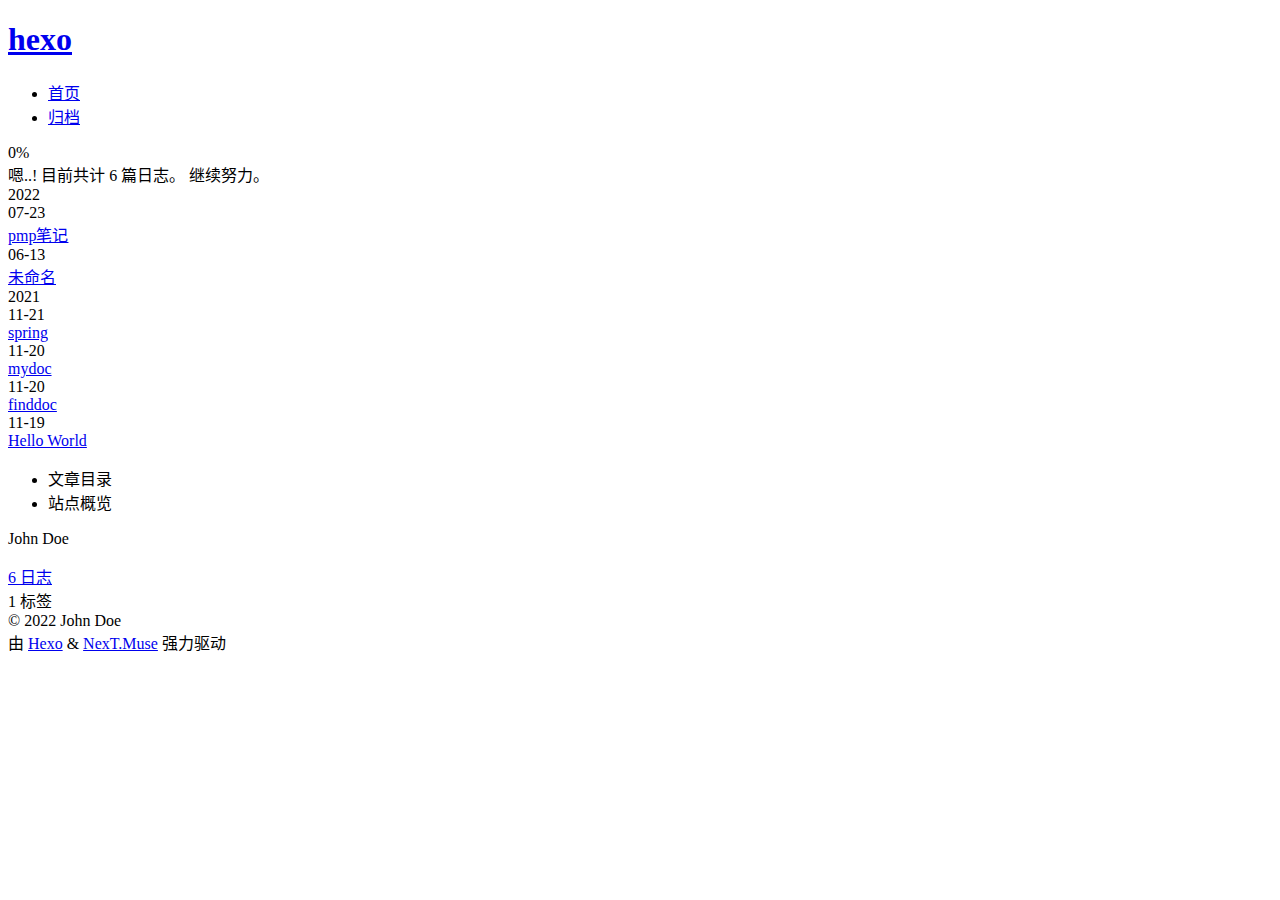
==== commit e192a13e: "Site updated: 2022-07-11 23:14:33" ====
--- a/archives/index.html
+++ b/archives/index.html
@@ -1,17 +1,26 @@
-
-  <!DOCTYPE HTML>
+<!DOCTYPE html>
 <html lang="zh-CN">
 <head>
   <meta charset="UTF-8">
-  
-    <title>归档 | hexo</title>
-    <meta name="viewport" content="width=device-width, initial-scale=1,user-scalable=no">
-    
-    <meta name="author" content="John Doe">
-    
-
-    
-    <meta property="og:type" content="website">
+<meta name="viewport" content="width=device-width, initial-scale=1, maximum-scale=2">
+<meta name="theme-color" content="#222">
+<meta name="generator" content="Hexo 5.4.0">
+  <link rel="apple-touch-icon" sizes="180x180" href="/hexoTest/images/apple-touch-icon-next.png">
+  <link rel="icon" type="image/png" sizes="32x32" href="/hexoTest/images/favicon-32x32-next.png">
+  <link rel="icon" type="image/png" sizes="16x16" href="/hexoTest/images/favicon-16x16-next.png">
+  <link rel="mask-icon" href="/hexoTest/images/logo.svg" color="#222">
+
+<link rel="stylesheet" href="/hexoTest/css/main.css">
+
+
+<link rel="stylesheet" href="/hexoTest/lib/font-awesome/css/all.min.css">
+
+<script id="hexo-configurations">
+    var NexT = window.NexT || {};
+    var CONFIG = {"hostname":"wurara.github.io","root":"/hexoTest/","scheme":"Muse","version":"7.8.0","exturl":false,"sidebar":{"position":"left","display":"post","padding":18,"offset":12,"onmobile":false},"copycode":{"enable":false,"show_result":false,"style":null},"back2top":{"enable":true,"sidebar":false,"scrollpercent":false},"bookmark":{"enable":false,"color":"#222","save":"auto"},"fancybox":false,"mediumzoom":false,"lazyload":false,"pangu":false,"comments":{"style":"tabs","active":null,"storage":true,"lazyload":false,"nav":null},"algolia":{"hits":{"per_page":10},"labels":{"input_placeholder":"Search for Posts","hits_empty":"We didn't find any results for the search: ${query}","hits_stats":"${hits} results found in ${time} ms"}},"localsearch":{"enable":false,"trigger":"auto","top_n_per_article":1,"unescape":false,"preload":false},"motion":{"enable":true,"async":false,"transition":{"post_block":"fadeIn","post_header":"slideDownIn","post_body":"slideDownIn","coll_header":"slideLeftIn","sidebar":"slideUpIn"}}};
+  </script>
+
+  <meta property="og:type" content="website">
 <meta property="og:title" content="hexo">
 <meta property="og:url" content="https://wurara.github.io/hexoTest/archives/index.html">
 <meta property="og:site_name" content="hexo">
@@ -19,317 +28,420 @@
 <meta property="article:author" content="John Doe">
 <meta name="twitter:card" content="summary">
 
+<link rel="canonical" href="https://wurara.github.io/hexoTest/archives/">
+
+
+<script id="page-configurations">
+  // https://hexo.io/docs/variables.html
+  CONFIG.page = {
+    sidebar: "",
+    isHome : false,
+    isPost : false,
+    lang   : 'zh-CN'
+  };
+</script>
+
+  <title>归档 | hexo</title>
+  
+
+
+
+
+
+
+  <noscript>
+  <style>
+  .use-motion .brand,
+  .use-motion .menu-item,
+  .sidebar-inner,
+  .use-motion .post-block,
+  .use-motion .pagination,
+  .use-motion .comments,
+  .use-motion .post-header,
+  .use-motion .post-body,
+  .use-motion .collection-header { opacity: initial; }
+
+  .use-motion .site-title,
+  .use-motion .site-subtitle {
+    opacity: initial;
+    top: initial;
+  }
+
+  .use-motion .logo-line-before i { left: initial; }
+  .use-motion .logo-line-after i { right: initial; }
+  </style>
+</noscript>
+
+</head>
+
+<body itemscope itemtype="http://schema.org/WebPage">
+  <div class="container use-motion">
+    <div class="headband"></div>
+
+    <header class="header" itemscope itemtype="http://schema.org/WPHeader">
+      <div class="header-inner"><div class="site-brand-container">
+  <div class="site-nav-toggle">
+    <div class="toggle" aria-label="切换导航栏">
+      <span class="toggle-line toggle-line-first"></span>
+      <span class="toggle-line toggle-line-middle"></span>
+      <span class="toggle-line toggle-line-last"></span>
+    </div>
+  </div>
+
+  <div class="site-meta">
+
+    <a href="/hexoTest/" class="brand" rel="start">
+      <span class="logo-line-before"><i></i></span>
+      <h1 class="site-title">hexo</h1>
+      <span class="logo-line-after"><i></i></span>
+    </a>
+  </div>
+
+  <div class="site-nav-right">
+    <div class="toggle popup-trigger">
+    </div>
+  </div>
+</div>
+
+
+
+
+<nav class="site-nav">
+  <ul id="menu" class="main-menu menu">
+        <li class="menu-item menu-item-home">
+
+    <a href="/hexoTest/" rel="section"><i class="fa fa-home fa-fw"></i>首页</a>
+
+  </li>
+        <li class="menu-item menu-item-archives">
+
+    <a href="/hexoTest/archives/" rel="section"><i class="fa fa-archive fa-fw"></i>归档</a>
+
+  </li>
+  </ul>
+</nav>
+
+
+
+
+</div>
+    </header>
+
     
-    <link rel="alternative" href="/atom.xml" title="hexo" type="application/atom+xml">
-    
-    
-    <link rel="icon" href="/hexoTest/img/favicon.ico">
-    
-    
-    <link rel="apple-touch-icon" href="/hexoTest/img/jacman.jpg">
-    <link rel="apple-touch-icon-precomposed" href="/hexoTest/img/jacman.jpg">
-    
-    
-<link rel="stylesheet" href="/hexoTest/css/style.css">
-<link rel="stylesheet" href="/hexoTest/%02.css">
-<link rel="stylesheet" href="/hexoTest/.css">
-
-<meta name="generator" content="Hexo 5.4.0"></head>
-
-    <body>
-      <header>
-        
-<div>
-		
-			<div id="imglogo">
-				<a href="/hexoTest/"><img src="/hexoTest/img/logo.png" alt="hexo" title="hexo"/></a>
-			</div>
-			
-			<div id="textlogo">
-				<h1 class="site-name"><a href="/hexoTest/" title="hexo">hexo</a></h1>
-				<h2 class="blog-motto"></h2>
-			</div>
-			<div class="navbar"><a class="navbutton navmobile" href="#" title="菜单">
-			</a></div>
-			<nav class="animated">
-				<ul>
-					<ul>
-					 
-						<li><a href="/hexoTest/">Home</a></li>
-					
-						<li><a href="/hexoTest/archives">Archives</a></li>
-					
-						<li><a href="/hexoTest/about">About</a></li>
-					
-					<li>
- 					
-					<form class="search" action="//google.com/search" method="get" accept-charset="utf-8">
-						<label>Search</label>
-						<input type="search" id="search" name="q" autocomplete="off" maxlength="20" placeholder="搜索" />
-						<input type="hidden" name="q" value="site:wurara.github.io/hexoTest">
-					</form>
-					
-					</li>
-				</ul>
-			</nav>			
-</div>
-      </header>
-      <div id="container">
-        
-
-<div class="archive-title" >
-  <h2 class="archive-icon">归档</h2>
-  
-  <div class="archiveslist archive-float clearfix">
-   <ul class="archive-list"><li class="archive-list-item"><a class="archive-list-link" href="/hexoTest/archives/2022/07/">2022 年 07 月</a><span class="archive-list-count">1</span></li><li class="archive-list-item"><a class="archive-list-link" href="/hexoTest/archives/2022/06/">2022 年 06 月</a><span class="archive-list-count">1</span></li><li class="archive-list-item"><a class="archive-list-link" href="/hexoTest/archives/2021/11/">2021 年 11 月</a><span class="archive-list-count">4</span></li></ul>
- </div>
-  
-</div>
-<div id="main" class="archive-part clearfix">
-  <div id="archive-page">
-
-  <section class="post" itemscope itemprop="blogPost">
-  
-    <a href="/hexoTest/2022/07/23/pmp笔记/" title="pmp笔记" itemprop="url">
-  
-
-    <time datetime="2022-07-22T16:46:00.000Z" itemprop="datePublished">2022-07-23</time>
-
-
-    <h1 itemprop="name">pmp笔记</h1>
-
-  </a>
-</section>
-
-  <section class="post" itemscope itemprop="blogPost">
-  
-    <a href="/hexoTest/2022/06/13/pmp/" title="" itemprop="url">
-  
-
-    <time datetime="2022-06-13T12:01:41.975Z" itemprop="datePublished">2022-06-13</time>
-
-
-    <h1 itemprop="name">&nbsp;</h1>
-
-  </a>
-</section>
-
-  <section class="post" itemscope itemprop="blogPost">
-  
-    <a href="/hexoTest/2021/11/21/spring/" title="spring" itemprop="url">
-  
-
-    <time datetime="2021-11-21T03:13:22.000Z" itemprop="datePublished">2021-11-21</time>
-
-
-    <h1 itemprop="name">spring</h1>
-
-  </a>
-</section>
-
-  <section class="post" itemscope itemprop="blogPost">
-  
-    <a href="/hexoTest/2021/11/20/mydoc/" title="mydoc" itemprop="url">
-  
-
-    <time datetime="2021-11-19T16:53:37.000Z" itemprop="datePublished">2021-11-20</time>
-
-
-    <h1 itemprop="name">mydoc</h1>
-
-  </a>
-</section>
-
-  <section class="post" itemscope itemprop="blogPost">
-  
-    <a href="/hexoTest/2021/11/20/finddoc/" title="finddoc" itemprop="url">
-  
-
-    <time datetime="2021-11-19T16:46:00.000Z" itemprop="datePublished">2021-11-20</time>
-
-
-    <h1 itemprop="name">finddoc</h1>
-
-  </a>
-</section>
-
-  <section class="post" itemscope itemprop="blogPost">
-  
-    <a href="/hexoTest/2021/11/19/hello-world/" title="Hello World" itemprop="url">
-  
-
-    <time datetime="2021-11-19T15:04:58.927Z" itemprop="datePublished">2021-11-19</time>
-
-
-    <h1 itemprop="name">Hello World</h1>
-
-  </a>
-</section>
-
-
-  </div>
-</div>
-
-      </div>
-      <footer><div id="footer" >
-	
-	<div class="line">
-		<span></span>
-		<div class="author"></div>
-	</div>
-	
-	
-	<section class="info">
-		<p> Hello ,I&#39;m Larry Page in Google. <br/>
-			This is my blog,believe it or not.</p>
-	</section>
-	 
-	<div class="social-font" class="clearfix">
-		
-		<a href="http://weibo.com/2176287895" target="_blank" class="icon-weibo" title="微博"></a>
-		
-		
-		
-		
-		
-		
-		
-		
-		
-		
-	</div>
-			
-		
-
-		<p class="copyright">
-		Powered by <a href="http://hexo.io" target="_blank" title="hexo">hexo</a> and Theme by <a href="https://github.com/wuchong/jacman" target="_blank" title="Jacman">Jacman</a> © 2022 
-		
-		<a href="/hexoTest/about" target="_blank" title="John Doe">John Doe</a>
-		
-		
-		</p>
-</div>
-</footer>
-      <script src="/hexoTest/js/jquery-2.0.3.min.js"></script>
-<script src="/hexoTest/js/jquery.imagesloaded.min.js"></script>
-<script src="/hexoTest/js/gallery.js"></script>
-<script src="/hexoTest/js/jquery.qrcode-0.12.0.min.js"></script>
-
-<script type="text/javascript">
-$(document).ready(function(){ 
-  $('.navbar').click(function(){
-    $('header nav').toggleClass('shownav');
-  });
-  var myWidth = 0;
-  function getSize(){
-    if( typeof( window.innerWidth ) == 'number' ) {
-      myWidth = window.innerWidth;
-    } else if( document.documentElement && document.documentElement.clientWidth) {
-      myWidth = document.documentElement.clientWidth;
-    };
-  };
-  var m = $('#main'),
-      a = $('#asidepart'),
-      c = $('.closeaside'),
-      o = $('.openaside');
-  c.click(function(){
-    a.addClass('fadeOut').css('display', 'none');
-    o.css('display', 'block').addClass('fadeIn');
-    m.addClass('moveMain');
-  });
-  o.click(function(){
-    o.css('display', 'none').removeClass('beforeFadeIn');
-    a.css('display', 'block').removeClass('fadeOut').addClass('fadeIn');      
-    m.removeClass('moveMain');
-  });
-  $(window).scroll(function(){
-    o.css("top",Math.max(80,260-$(this).scrollTop()));
-  });
-  
-  $(window).resize(function(){
-    getSize(); 
-    if (myWidth >= 1024) {
-      $('header nav').removeClass('shownav');
-    }else{
-      m.removeClass('moveMain');
-      a.css('display', 'block').removeClass('fadeOut');
-      o.css('display', 'none');
-        
+  <div class="back-to-top">
+    <i class="fa fa-arrow-up"></i>
+    <span>0%</span>
+  </div>
+
+
+    <main class="main">
+      <div class="main-inner">
+        <div class="content-wrap">
+          
+
+          <div class="content archive">
+            
+
+  
+  
+  
+  <div class="post-block">
+    <div class="posts-collapse">
+      <div class="collection-title">
+        <span class="collection-header">嗯..! 目前共计 6 篇日志。 继续努力。</span>
+      </div>
+
+      
+    <div class="collection-year">
+      <span class="collection-header">2022</span>
+    </div>
+
+  <article itemscope itemtype="http://schema.org/Article">
+    <header class="post-header">
+
+      <div class="post-meta">
+        <time itemprop="dateCreated"
+              datetime="2022-07-23T00:46:00+08:00"
+              content="2022-07-23">
+          07-23
+        </time>
+      </div>
+
+      <div class="post-title">
+          <a class="post-title-link" href="/hexoTest/2022/07/23/pmp%E7%AC%94%E8%AE%B0/" itemprop="url">
+            <span itemprop="name">pmp笔记</span>
+          </a>
+      </div>
+
+    </header>
+  </article>
+
+  <article itemscope itemtype="http://schema.org/Article">
+    <header class="post-header">
+
+      <div class="post-meta">
+        <time itemprop="dateCreated"
+              datetime="2022-06-13T20:01:41+08:00"
+              content="2022-06-13">
+          06-13
+        </time>
+      </div>
+
+      <div class="post-title">
+          <a class="post-title-link" href="/hexoTest/2022/06/13/pmp/" itemprop="url">
+            <span itemprop="name">未命名</span>
+          </a>
+      </div>
+
+    </header>
+  </article>
+    <div class="collection-year">
+      <span class="collection-header">2021</span>
+    </div>
+
+  <article itemscope itemtype="http://schema.org/Article">
+    <header class="post-header">
+
+      <div class="post-meta">
+        <time itemprop="dateCreated"
+              datetime="2021-11-21T11:13:22+08:00"
+              content="2021-11-21">
+          11-21
+        </time>
+      </div>
+
+      <div class="post-title">
+          <a class="post-title-link" href="/hexoTest/2021/11/21/spring/" itemprop="url">
+            <span itemprop="name">spring</span>
+          </a>
+      </div>
+
+    </header>
+  </article>
+
+  <article itemscope itemtype="http://schema.org/Article">
+    <header class="post-header">
+
+      <div class="post-meta">
+        <time itemprop="dateCreated"
+              datetime="2021-11-20T00:53:37+08:00"
+              content="2021-11-20">
+          11-20
+        </time>
+      </div>
+
+      <div class="post-title">
+          <a class="post-title-link" href="/hexoTest/2021/11/20/mydoc/" itemprop="url">
+            <span itemprop="name">mydoc</span>
+          </a>
+      </div>
+
+    </header>
+  </article>
+
+  <article itemscope itemtype="http://schema.org/Article">
+    <header class="post-header">
+
+      <div class="post-meta">
+        <time itemprop="dateCreated"
+              datetime="2021-11-20T00:46:00+08:00"
+              content="2021-11-20">
+          11-20
+        </time>
+      </div>
+
+      <div class="post-title">
+          <a class="post-title-link" href="/hexoTest/2021/11/20/finddoc/" itemprop="url">
+            <span itemprop="name">finddoc</span>
+          </a>
+      </div>
+
+    </header>
+  </article>
+
+  <article itemscope itemtype="http://schema.org/Article">
+    <header class="post-header">
+
+      <div class="post-meta">
+        <time itemprop="dateCreated"
+              datetime="2021-11-19T23:04:58+08:00"
+              content="2021-11-19">
+          11-19
+        </time>
+      </div>
+
+      <div class="post-title">
+          <a class="post-title-link" href="/hexoTest/2021/11/19/hello-world/" itemprop="url">
+            <span itemprop="name">Hello World</span>
+          </a>
+      </div>
+
+    </header>
+  </article>
+
+
+    </div>
+  </div>
+  
+  
+  
+
+  
+
+
+
+          </div>
+          
+
+<script>
+  window.addEventListener('tabs:register', () => {
+    let { activeClass } = CONFIG.comments;
+    if (CONFIG.comments.storage) {
+      activeClass = localStorage.getItem('comments_active') || activeClass;
+    }
+    if (activeClass) {
+      let activeTab = document.querySelector(`a[href="#comment-${activeClass}"]`);
+      if (activeTab) {
+        activeTab.click();
+      }
     }
   });
-});
+  if (CONFIG.comments.storage) {
+    window.addEventListener('tabs:click', event => {
+      if (!event.target.matches('.tabs-comment .tab-content .tab-pane')) return;
+      let commentClass = event.target.classList[1];
+      localStorage.setItem('comments_active', commentClass);
+    });
+  }
 </script>
 
-
-
-
-
-
-
-
-
-
-
-
-<link rel="stylesheet" href="/hexoTest/fancybox/jquery.fancybox.css" media="screen" type="text/css">
-<script src="/hexoTest/fancybox/jquery.fancybox.pack.js"></script>
-<script type="text/javascript">
-$(document).ready(function(){ 
-  $('.article-content').each(function(i){
-    $(this).find('img').each(function(){
-      if ($(this).parent().hasClass('fancybox')) return;
-      var alt = this.alt;
-      if (alt) $(this).after('<span class="caption">' + alt + '</span>');
-      $(this).wrap('<a href="' + this.src + '" title="' + alt + '" class="fancybox"></a>');
-    });
-    $(this).find('.fancybox').each(function(){
-      $(this).attr('rel', 'article' + i);
-    });
-  });
-  if($.fancybox){
-    $('.fancybox').fancybox();
-  }
-}); 
-</script>
-
-
-
-<!-- Analytics Begin -->
-
-
-
-<script>
-var _hmt = _hmt || [];
-(function() {
-  var hm = document.createElement("script");
-  hm.src = "//hm.baidu.com/hm.js?e6d1f421bbc9962127a50488f9ed37d1";
-  var s = document.getElementsByTagName("script")[0]; 
-  s.parentNode.insertBefore(hm, s);
-})();
-</script>
-
-
-
-<!-- Analytics End -->
-
-<!-- Totop Begin -->
-
-	<div id="totop">
-	<a title="返回顶部"><img src="/hexoTest/img/scrollup.png"/></a>
-	</div>
-	<script src="/hexoTest/js/totop.js"></script>
-
-<!-- Totop End -->
-
-<!-- MathJax Begin -->
-<!-- mathjax config similar to math.stackexchange -->
-
-
-<!-- MathJax End -->
-
-<!-- Tiny_search Begin -->
-
-<!-- Tiny_search End -->
-
-    </body>
-   </html>
+        </div>
+          
+  
+  <div class="toggle sidebar-toggle">
+    <span class="toggle-line toggle-line-first"></span>
+    <span class="toggle-line toggle-line-middle"></span>
+    <span class="toggle-line toggle-line-last"></span>
+  </div>
+
+  <aside class="sidebar">
+    <div class="sidebar-inner">
+
+      <ul class="sidebar-nav motion-element">
+        <li class="sidebar-nav-toc">
+          文章目录
+        </li>
+        <li class="sidebar-nav-overview">
+          站点概览
+        </li>
+      </ul>
+
+      <!--noindex-->
+      <div class="post-toc-wrap sidebar-panel">
+      </div>
+      <!--/noindex-->
+
+      <div class="site-overview-wrap sidebar-panel">
+        <div class="site-author motion-element" itemprop="author" itemscope itemtype="http://schema.org/Person">
+  <p class="site-author-name" itemprop="name">John Doe</p>
+  <div class="site-description" itemprop="description"></div>
+</div>
+<div class="site-state-wrap motion-element">
+  <nav class="site-state">
+      <div class="site-state-item site-state-posts">
+          <a href="/hexoTest/archives/">
+        
+          <span class="site-state-item-count">6</span>
+          <span class="site-state-item-name">日志</span>
+        </a>
+      </div>
+      <div class="site-state-item site-state-tags">
+        <span class="site-state-item-count">1</span>
+        <span class="site-state-item-name">标签</span>
+      </div>
+  </nav>
+</div>
+
+
+
+      </div>
+
+    </div>
+  </aside>
+  <div id="sidebar-dimmer"></div>
+
+
+      </div>
+    </main>
+
+    <footer class="footer">
+      <div class="footer-inner">
+        
+
+        
+
+<div class="copyright">
+  
+  &copy; 
+  <span itemprop="copyrightYear">2022</span>
+  <span class="with-love">
+    <i class="fa fa-heart"></i>
+  </span>
+  <span class="author" itemprop="copyrightHolder">John Doe</span>
+</div>
+  <div class="powered-by">由 <a href="https://hexo.io/" class="theme-link" rel="noopener" target="_blank">Hexo</a> & <a href="https://muse.theme-next.org/" class="theme-link" rel="noopener" target="_blank">NexT.Muse</a> 强力驱动
+  </div>
+
+        
+
+
+
+
+
+
+
+
+      </div>
+    </footer>
+  </div>
+
+  
+  <script src="/hexoTest/lib/anime.min.js"></script>
+  <script src="/hexoTest/lib/velocity/velocity.min.js"></script>
+  <script src="/hexoTest/lib/velocity/velocity.ui.min.js"></script>
+
+<script src="/hexoTest/js/utils.js"></script>
+
+<script src="/hexoTest/js/motion.js"></script>
+
+
+<script src="/hexoTest/js/schemes/muse.js"></script>
+
+
+<script src="/hexoTest/js/next-boot.js"></script>
+
+
+
+
+  
+
+
+
+
+
+
+
+
+
+
+
+
+
+
+
+  
+
+  
+
+</body>
+</html>
